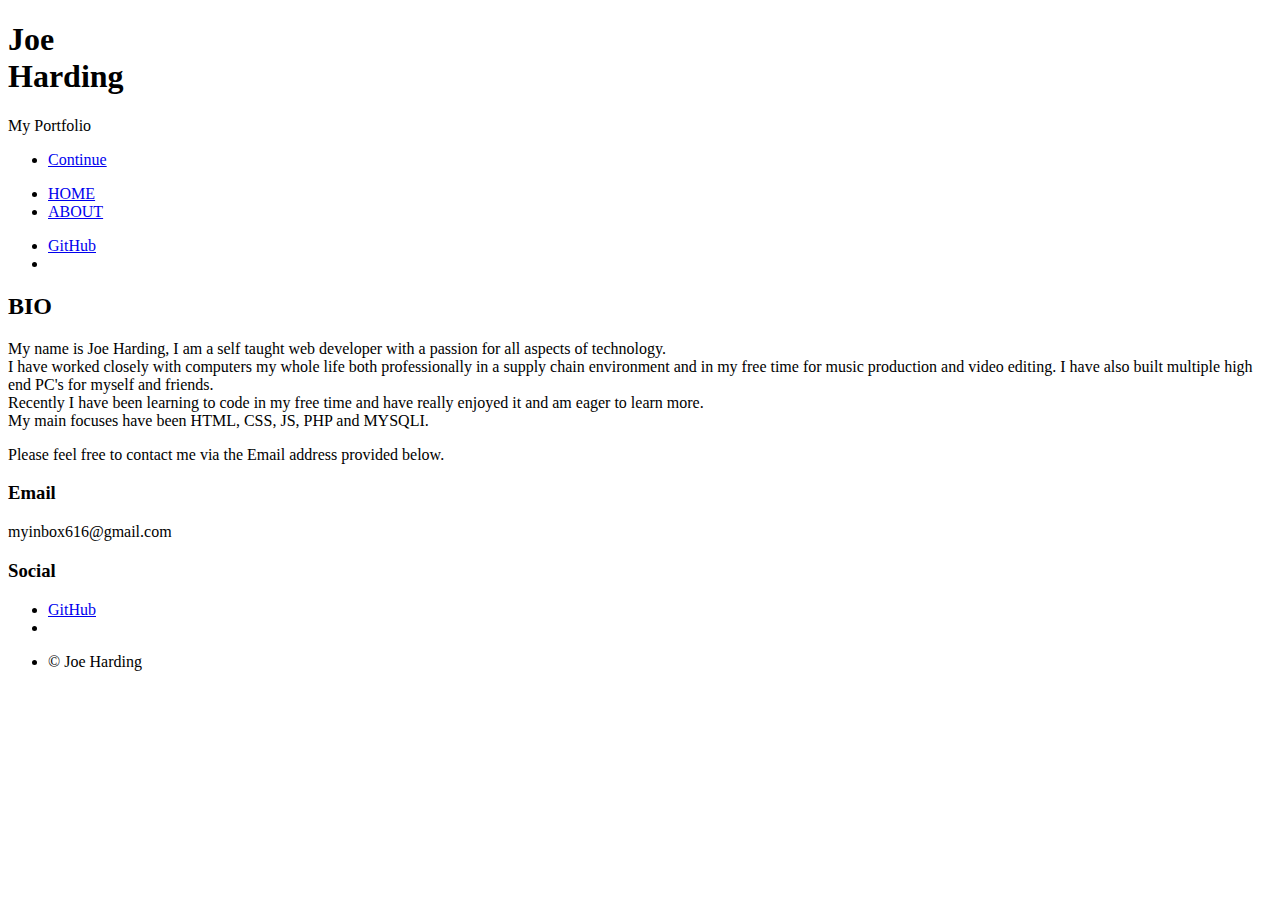
==== about.html @ 65d8a689 "free code camp icons added to all pages" ====
<!DOCTYPE HTML>

<html>
	<head>
		<title>About</title>
		<meta charset="utf-8" />
		<meta name="viewport" content="width=device-width, initial-scale=1, user-scalable=no" />
		<link rel="stylesheet" href="assets/css/main.css" />
		<noscript><link rel="stylesheet" href="assets/css/noscript.css" /></noscript>
	</head>
	<body class="is-preload">

		<!-- Wrapper -->
			<div id="wrapper" class="fade-in">

				<!-- Intro -->
					<div id="intro">
						<h1>Joe<br />
						Harding</h1>
						<p> My Portfolio
						<ul class="actions">
							<li><a href="#header" class="button icon sA free, fully responsive HTML5 + CSS3 site template designed byolid solo fa-arrow-down scrolly">Continue</a></li>
						</ul>
					</div>

				<!-- Header -->
					<header id="header">
						<a href="index.html">
					</header>

				<!-- Nav -->
					<nav id="nav">
						<ul class="links">
							<li class="active"><a href="index.html">HOME</a></li>
							<li class="active"><a href="about.html">ABOUT</a></li>
						</ul>
						<ul class="icons">
							
							<li><a href="https://github.com/JoeHarding" class="icon brands fa-github"><span class="label">GitHub</span></a></li>
							<li><a href="https://www.freecodecamp.org/joeharding" class="fab fa-free-code-camp"><span class="label"></span></a></li>
						</ul>
					</nav>

				<!-- Main -->
					<div id="main">

						<!-- Featured Post -->
							<article class="post featured">
								<header class="major">
									<h2>BIO</h2>
									<p> My name is Joe Harding, I am a self taught web developer with a passion for all aspects of technology. <br>
										I have worked closely with computers my whole life both professionally in a supply chain environment and in my free time for music production and video editing. I have also built multiple high end PC's for myself and friends. <br>
										Recently I have been learning to code in my free time and have really enjoyed it and am eager to learn more. <br>
										My main focuses have been HTML, CSS, JS, PHP and MYSQLI. <br>
										
										<p> Please feel free to contact me via the Email address provided below.</p>
									</p>
								</header>
                                
							</article>


						<!-- Footer -->
							

					</div>

				<!-- Footer -->
					<footer id="footer">
						
						<section class="split contact">
							<section class="alt">
								<h3>Email</h3>
								<p>myinbox616@gmail.com</p>
							</section>
							<section>
								<h3>Social</h3>
								<ul class="icons alt">
									<li><a href="https://github.com/JoeHarding" class="icon brands alt fa-github"><span class="label">GitHub</span></a></li>
									<li><a href="https://www.freecodecamp.org/joeharding" class="fab fa-free-code-camp"><span class="label"></span></a></li>
								</ul>
							</section>
						</section>
					</footer>

				<!-- Copyright -->
					<div id="copyright">
						<ul><li>&copy; Joe Harding</li></ul>
					</div>

			</div>

		<!-- Scripts -->
			<script src="assets/js/jquery.min.js"></script>
			<script src="assets/js/jquery.scrollex.min.js"></script>
			<script src="assets/js/jquery.scrolly.min.js"></script>
			<script src="assets/js/browser.min.js"></script>
			<script src="assets/js/breakpoints.min.js"></script>
			<script src="assets/js/util.js"></script>
			<script src="assets/js/main.js"></script>

	</body>
</html>
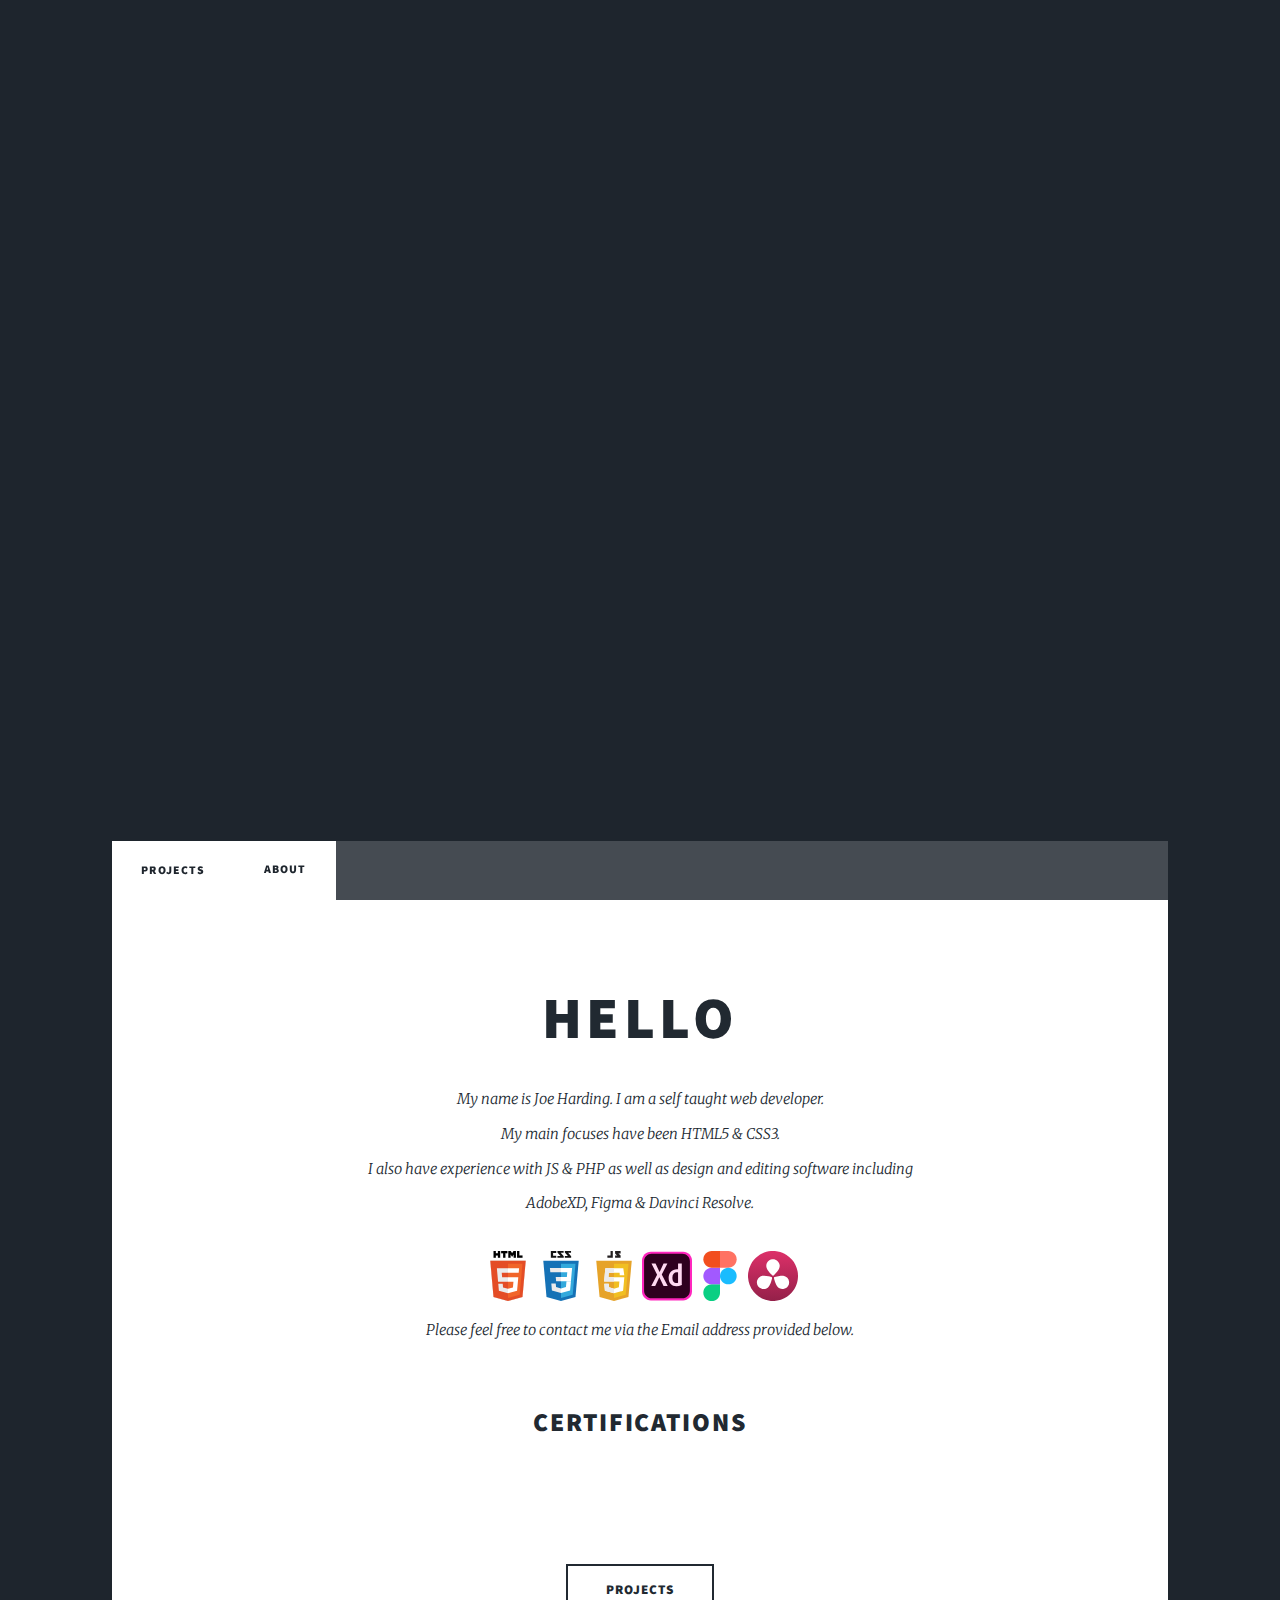
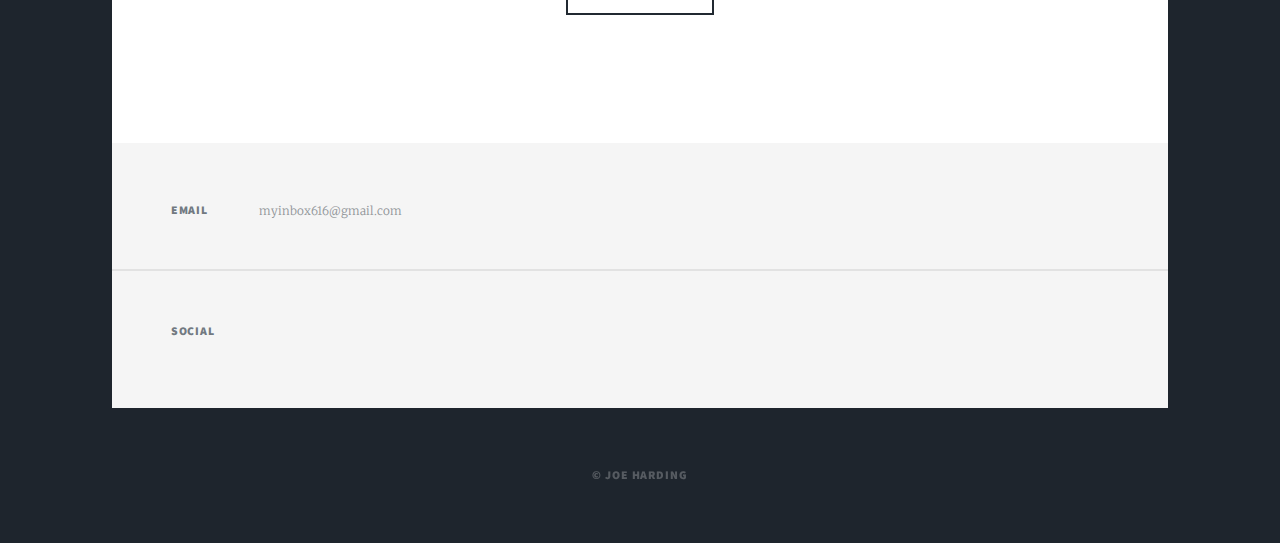
==== commit 98890d5e: "Add files via upload" ====
--- a/about.html
+++ b/about.html
@@ -31,13 +31,15 @@
 				<!-- Nav -->
 					<nav id="nav">
 						<ul class="links">
-							<li class="active"><a href="index.html">HOME</a></li>
+							<li class="active"><a href="index.html">PROJECTS</a></li>
 							<li class="active"><a href="about.html">ABOUT</a></li>
 						</ul>
 						<ul class="icons">
 							
-							<li><a href="https://github.com/JoeHarding" class="icon brands fa-github"><span class="label">GitHub</span></a></li>
-							<li><a href="https://www.freecodecamp.org/joeharding" class="fab fa-free-code-camp"><span class="label"></span></a></li>
+							<li><a href="https://github.com/JoeHarding" class="fab fa-github fa-lg"><span class="label"></span></a></li>
+							<li><a href="https://www.freecodecamp.org/joeharding" class="fab fa-free-code-camp fa-lg"><span class="label"></span></a></li>
+							<li><a href="https://codepen.io/JoeHarding" class="fab fa-codepen fa-lg"><span class="label"></span></a></li>
+							<li><a href="https://www.linkedin.com/in/jwharding" class="fab fa-linkedin-in"><span class="label"></span></a></li>
 						</ul>
 					</nav>
 
@@ -47,16 +49,25 @@
 						<!-- Featured Post -->
 							<article class="post featured">
 								<header class="major">
-									<h2>BIO</h2>
-									<p> My name is Joe Harding, I am a self taught web developer with a passion for all aspects of technology. <br>
-										I have worked closely with computers my whole life both professionally in a supply chain environment and in my free time for music production and video editing. I have also built multiple high end PC's for myself and friends. <br>
-										Recently I have been learning to code in my free time and have really enjoyed it and am eager to learn more. <br>
-										My main focuses have been HTML, CSS, JS, PHP and MYSQLI. <br>
-										
+									<h2>Hello</h2>
+									    <p>My name is Joe Harding. I am a self taught web developer. <br>
+											My main focuses have been HTML5 & CSS3. <br> I also have experience with JS & PHP as well as design and editing software including <br> AdobeXD, Figma & Davinci Resolve. 
+											<div class="icons2">
+												<img src="images/html5.svg" alt="" height="50px" width=50px>
+												<img src="images/css3.svg" alt="" height="50px" width=50px>
+												<img src="images/javascript-4.svg" alt="" height="50px" width=50px>
+												<img src="images/Adobe_XD_CC_icon.svg" alt="" height="50px" width=50px>
+												<img src="images/figma-1.svg" alt="" height="50px" width=50px>
+												<img src="images/davinci-resolve-12.svg" alt="" height="50px" width=50px>
+											</div>
 										<p> Please feel free to contact me via the Email address provided below.</p>
-									</p>
+									    </p>
 								</header>
-                                
+								<h2 class="certifications">Certifications</h2>
+								<a class="image fit"><img src="images/FreeCodeCamp Responsive Web Design Certification.JPG" alt="" /></a>
+								<ul class="actions special">
+									<li><a href="index.html" class="button large" id="aboutbutton">PROJECTS</a></li>
+								</ul>
 							</article>
 
 
@@ -76,8 +87,10 @@
 							<section>
 								<h3>Social</h3>
 								<ul class="icons alt">
-									<li><a href="https://github.com/JoeHarding" class="icon brands alt fa-github"><span class="label">GitHub</span></a></li>
-									<li><a href="https://www.freecodecamp.org/joeharding" class="fab fa-free-code-camp"><span class="label"></span></a></li>
+									<li><a href="https://github.com/JoeHarding" class="fab fa-github fa-lg"><span class="label"></span></a></li>
+									<li><a href="https://www.freecodecamp.org/joeharding" class="fab fa-free-code-camp fa-lg"><span class="label"></span></a></li>
+									<li><a href="https://codepen.io/JoeHarding" class="fab fa-codepen fa-lg"><span class="label"></span></a></li>
+									<li><a href="https://www.linkedin.com/in/jwharding" class="fab fa-linkedin-in"><span class="label"></span></a></li>
 								</ul>
 							</section>
 						</section>
@@ -100,4 +113,6 @@
 			<script src="assets/js/main.js"></script>
 
 	</body>
-</html>+</html>
+
+
--- a/assets/css/main.css
+++ b/assets/css/main.css
@@ -0,0 +1,4705 @@
+@import url(fontawesome-all.min.css);
+@import url("https://fonts.googleapis.com/css?family=Merriweather:300,700,300italic,700italic|Source+Sans+Pro:900");
+
+
+
+html, body, div, span, applet, object,
+iframe, h1, h2, h3, h4, h5, h6, p, blockquote,
+pre, a, abbr, acronym, address, big, cite,
+code, del, dfn, em, img, ins, kbd, q, s, samp,
+small, strike, strong, sub, sup, tt, var, b,
+u, i, center, dl, dt, dd, ol, ul, li, fieldset,
+form, label, legend, table, caption, tbody,
+tfoot, thead, tr, th, td, article, aside,
+canvas, details, embed, figure, figcaption,
+footer, header, hgroup, menu, nav, output, ruby,
+section, summary, time, mark, audio, video {
+	margin: 0;
+	padding: 0;
+	border: 0;
+	font-size: 100%;
+	font: inherit;
+	vertical-align: baseline;}
+
+article, aside, details, figcaption, figure,
+footer, header, hgroup, menu, nav, section {
+	display: block;}
+
+body {
+	line-height: 1;
+}
+
+ol, ul {
+	list-style: none;
+}
+
+blockquote, q {
+	quotes: none;
+}
+
+	blockquote:before, blockquote:after, q:before, q:after {
+		content: '';
+		content: none;
+	}
+
+table {
+	border-collapse: collapse;
+	border-spacing: 0;
+}
+
+body {
+	-webkit-text-size-adjust: none;
+	
+}
+
+mark {
+	background-color: transparent;
+	color: inherit;
+}
+
+input::-moz-focus-inner {
+	border: 0;
+	padding: 0;
+}
+
+input, select, textarea {
+	-moz-appearance: none;
+	-webkit-appearance: none;
+	-ms-appearance: none;
+	appearance: none;
+}
+video {
+
+	position: relative;
+	width: 100%;
+	height: auto;
+}
+
+.certifications{
+	margin-top: 50px;
+}
+
+#aboutbutton{
+  margin-top: 50px;
+  margin-bottom: 40px;
+} 
+
+
+/* Basic */
+
+	@-ms-viewport {
+		width: device-width;
+	}
+
+	body {
+		-ms-overflow-style: scrollbar;
+	}
+
+	@media screen and (max-width: 480px) {
+
+		html, body {
+			min-width: 320px;
+		}
+
+	}
+
+	html {
+		box-sizing: border-box;
+	}
+
+	*, *:before, *:after {
+		box-sizing: inherit;
+	}
+
+	body {
+		background-color: #1e252d;
+	}
+
+		body.is-preload *, body.is-preload *:before, body.is-preload *:after {
+			-moz-animation: none !important;
+			-webkit-animation: none !important;
+			-ms-animation: none !important;
+			animation: none !important;
+			-moz-transition: none !important;
+			-webkit-transition: none !important;
+			-ms-transition: none !important;
+			transition: none !important;
+		}
+
+/* Type */
+
+	html {
+		font-size: 16pt;
+	}
+
+		@media screen and (max-width: 1680px) {
+
+			html {
+				font-size: 12pt;
+			}
+
+		}
+
+		@media screen and (max-width: 1280px) {
+
+			html {
+				font-size: 11pt;
+			}
+
+		}
+
+		@media screen and (max-width: 360px) {
+
+			html {
+				font-size: 10pt;
+			}
+
+		}
+
+	body {
+		color: #212931;
+	}
+
+	body, input, select, textarea {
+		font-family: "Merriweather", Georgia, serif;
+		font-weight: 300;
+		font-size: 1rem;
+		line-height: 2.375;
+	}
+
+	a {
+		-moz-transition: color 0.2s ease-in-out, background-color 0.2s ease-in-out, border-color 0.2s ease-in-out, box-shadow 0.2s ease-in-out;
+		-webkit-transition: color 0.2s ease-in-out, background-color 0.2s ease-in-out, border-color 0.2s ease-in-out, box-shadow 0.2s ease-in-out;
+		-ms-transition: color 0.2s ease-in-out, background-color 0.2s ease-in-out, border-color 0.2s ease-in-out, box-shadow 0.2s ease-in-out;
+		transition: color 0.2s ease-in-out, background-color 0.2s ease-in-out, border-color 0.2s ease-in-out, box-shadow 0.2s ease-in-out;
+		border-bottom: dotted 1px;
+		text-decoration: none;
+	}
+
+		a:hover {
+			border-bottom-color: transparent;
+		}
+
+	strong, b {
+		font-weight: 600;
+	}
+
+	em, i {
+		font-style: italic;
+	}
+
+	p {
+		text-align: justify;
+		margin: 0 0 2rem 0;
+	}
+
+	h1, h2, h3, h4, h5, h6 {
+		font-family: "Source Sans Pro", Helvetica, sans-serif;
+		font-weight: 900;
+		line-height: 1.5;
+		letter-spacing: 0.075em;
+		text-transform: uppercase;
+		margin: 0 0 1rem 0;
+	}
+
+		h1 a, h2 a, h3 a, h4 a, h5 a, h6 a {
+			border-bottom: 0;
+			color: inherit;
+			text-decoration: none;
+		}
+
+	h1 {
+		font-size: 4rem;
+		line-height: 1.1;
+		margin: 0 0 2rem 0;
+	}
+
+	h2 {
+		font-size: 1.75rem;
+		line-height: 1.3;
+		margin: 0 0 1.5rem 0;
+	}
+
+	h3 {
+		font-size: 1.25rem;
+		margin: 0 0 1.5rem 0;
+	}
+
+	h4 {
+		font-size: 1rem;
+	}
+
+	h5 {
+		font-size: 0.9rem;
+	}
+
+	h6 {
+		font-size: 0.8rem;
+	}
+
+	sub {
+		font-size: 0.8rem;
+		position: relative;
+		top: 0.5rem;
+	}
+
+	sup {
+		font-size: 0.8rem;
+		position: relative;
+		top: -0.5rem;
+	}
+
+	blockquote {
+		border-left: solid 4px;
+		font-style: italic;
+		margin: 0 0 2rem 0;
+		padding: 0.5rem 0 0.5rem 2rem;
+	}
+
+
+	code {
+		border: solid 2px;
+		font-family: "Courier New", monospace;
+		font-size: 0.9rem;
+		margin: 0 0.25rem;
+		padding: 0.25rem 0.65rem;
+	}
+
+	pre {
+		-webkit-overflow-scrolling: touch;
+		font-family: "Courier New", monospace;
+		font-size: 0.9rem;
+		margin: 0 0 2rem 0;
+	}
+
+		pre code {
+			display: block;
+			line-height: 1.75;
+			padding: 1rem 1.5rem;
+			overflow-x: auto;
+		}
+
+	hr {
+		border: 0;
+		border-bottom: solid 2px;
+		margin: 3rem 0;
+	}
+
+		hr.major {
+			margin: 5rem 0;
+		}
+
+	.align-left {
+		text-align: left;
+	}
+
+	.align-center {
+		text-align: center;
+	}
+
+	.align-right {
+		text-align: right;
+	}
+
+	input, select, textarea {
+		color: #212931;
+	}
+
+	a {
+		color: #212931;
+		border-bottom-color: rgba(33, 41, 49, 0.5);
+	}
+
+		a:hover {
+			border-bottom-color: transparent;
+			color: #18bfef !important;
+		}
+
+	strong, b {
+		color: #212931;
+	}
+
+	h1, h2, h3, h4, h5, h6 {
+		color: #212931;
+	}
+
+
+
+	blockquote {
+		border-left-color: #eeeeee;
+	}
+
+	code {
+		background: rgba(220, 220, 220, 0.25);
+		border-color: #eeeeee;
+	}
+
+	hr {
+		border-bottom-color: #eeeeee;
+	}
+
+/* Row */
+
+	.row {
+		display: flex;
+		flex-wrap: wrap;
+		box-sizing: border-box;
+		align-items: stretch;
+	}
+
+		.row > * {
+			box-sizing: border-box;
+		}
+
+		.row.gtr-uniform > * > :last-child {
+			margin-bottom: 0;
+		}
+
+		.row.aln-left {
+			justify-content: flex-start;
+		}
+
+		.row.aln-center {
+			justify-content: center;
+		}
+
+		.row.aln-right {
+			justify-content: flex-end;
+		}
+
+		.row.aln-top {
+			align-items: flex-start;
+		}
+
+		.row.aln-middle {
+			align-items: center;
+		}
+
+		.row.aln-bottom {
+			align-items: flex-end;
+		}
+
+		.row > .imp {
+			order: -1;
+		}
+
+		.row > .col-1 {
+			width: 8.33333%;
+		}
+
+		.row > .off-1 {
+			margin-left: 8.33333%;
+		}
+
+		.row > .col-2 {
+			width: 16.66667%;
+		}
+
+		.row > .off-2 {
+			margin-left: 16.66667%;
+		}
+
+		.row > .col-3 {
+			width: 25%;
+		}
+
+		.row > .off-3 {
+			margin-left: 25%;
+		}
+
+		.row > .col-4 {
+			width: 33.33333%;
+		}
+
+		.row > .off-4 {
+			margin-left: 33.33333%;
+		}
+
+		.row > .col-5 {
+			width: 41.66667%;
+		}
+
+		.row > .off-5 {
+			margin-left: 41.66667%;
+		}
+
+		.row > .col-6 {
+			width: 50%;
+		}
+
+		.row > .off-6 {
+			margin-left: 50%;
+		}
+
+		.row > .col-7 {
+			width: 58.33333%;
+		}
+
+		.row > .off-7 {
+			margin-left: 58.33333%;
+		}
+
+		.row > .col-8 {
+			width: 66.66667%;
+		}
+
+		.row > .off-8 {
+			margin-left: 66.66667%;
+		}
+
+		.row > .col-9 {
+			width: 75%;
+		}
+
+		.row > .off-9 {
+			margin-left: 75%;
+		}
+
+		.row > .col-10 {
+			width: 83.33333%;
+		}
+
+		.row > .off-10 {
+			margin-left: 83.33333%;
+		}
+
+		.row > .col-11 {
+			width: 91.66667%;
+		}
+
+		.row > .off-11 {
+			margin-left: 91.66667%;
+		}
+
+		.row > .col-12 {
+			width: 100%;
+		}
+
+		.row > .off-12 {
+			margin-left: 100%;
+		}
+
+		.row.gtr-0 {
+			margin-top: 0;
+			margin-left: 0rem;
+		}
+
+			.row.gtr-0 > * {
+				padding: 0 0 0 0rem;
+			}
+
+			.row.gtr-0.gtr-uniform {
+				margin-top: 0rem;
+			}
+
+				.row.gtr-0.gtr-uniform > * {
+					padding-top: 0rem;
+				}
+
+		.row.gtr-25 {
+			margin-top: 0;
+			margin-left: -0.375rem;
+		}
+
+			.row.gtr-25 > * {
+				padding: 0 0 0 0.375rem;
+			}
+
+			.row.gtr-25.gtr-uniform {
+				margin-top: -0.375rem;
+			}
+
+				.row.gtr-25.gtr-uniform > * {
+					padding-top: 0.375rem;
+				}
+
+		.row.gtr-50 {
+			margin-top: 0;
+			margin-left: -0.75rem;
+		}
+
+			.row.gtr-50 > * {
+				padding: 0 0 0 0.75rem;
+			}
+
+			.row.gtr-50.gtr-uniform {
+				margin-top: -0.75rem;
+			}
+
+				.row.gtr-50.gtr-uniform > * {
+					padding-top: 0.75rem;
+				}
+
+		.row {
+			margin-top: 0;
+			margin-left: -1.5rem;
+		}
+
+			.row > * {
+				padding: 0 0 0 1.5rem;
+			}
+
+			.row.gtr-uniform {
+				margin-top: -1.5rem;
+			}
+
+				.row.gtr-uniform > * {
+					padding-top: 1.5rem;
+				}
+
+		.row.gtr-150 {
+			margin-top: 0;
+			margin-left: -2.25rem;
+		}
+
+			.row.gtr-150 > * {
+				padding: 0 0 0 2.25rem;
+			}
+
+			.row.gtr-150.gtr-uniform {
+				margin-top: -2.25rem;
+			}
+
+				.row.gtr-150.gtr-uniform > * {
+					padding-top: 2.25rem;
+				}
+
+		.row.gtr-200 {
+			margin-top: 0;
+			margin-left: -3rem;
+		}
+
+			.row.gtr-200 > * {
+				padding: 0 0 0 3rem;
+			}
+
+			.row.gtr-200.gtr-uniform {
+				margin-top: -3rem;
+			}
+
+				.row.gtr-200.gtr-uniform > * {
+					padding-top: 3rem;
+				}
+
+		@media screen and (max-width: 1680px) {
+
+			.row {
+				display: flex;
+				flex-wrap: wrap;
+				box-sizing: border-box;
+				align-items: stretch;
+			}
+
+				.row > * {
+					box-sizing: border-box;
+				}
+
+				.row.gtr-uniform > * > :last-child {
+					margin-bottom: 0;
+				}
+
+				.row.aln-left {
+					justify-content: flex-start;
+				}
+
+				.row.aln-center {
+					justify-content: center;
+				}
+
+				.row.aln-right {
+					justify-content: flex-end;
+				}
+
+				.row.aln-top {
+					align-items: flex-start;
+				}
+
+				.row.aln-middle {
+					align-items: center;
+				}
+
+				.row.aln-bottom {
+					align-items: flex-end;
+				}
+
+				.row > .imp-xlarge {
+					order: -1;
+				}
+
+				.row > .col-1-xlarge {
+					width: 8.33333%;
+				}
+
+				.row > .off-1-xlarge {
+					margin-left: 8.33333%;
+				}
+
+				.row > .col-2-xlarge {
+					width: 16.66667%;
+				}
+
+				.row > .off-2-xlarge {
+					margin-left: 16.66667%;
+				}
+
+				.row > .col-3-xlarge {
+					width: 25%;
+				}
+
+				.row > .off-3-xlarge {
+					margin-left: 25%;
+				}
+
+				.row > .col-4-xlarge {
+					width: 33.33333%;
+				}
+
+				.row > .off-4-xlarge {
+					margin-left: 33.33333%;
+				}
+
+				.row > .col-5-xlarge {
+					width: 41.66667%;
+				}
+
+				.row > .off-5-xlarge {
+					margin-left: 41.66667%;
+				}
+
+				.row > .col-6-xlarge {
+					width: 50%;
+				}
+
+				.row > .off-6-xlarge {
+					margin-left: 50%;
+				}
+
+				.row > .col-7-xlarge {
+					width: 58.33333%;
+				}
+
+				.row > .off-7-xlarge {
+					margin-left: 58.33333%;
+				}
+
+				.row > .col-8-xlarge {
+					width: 66.66667%;
+				}
+
+				.row > .off-8-xlarge {
+					margin-left: 66.66667%;
+				}
+
+				.row > .col-9-xlarge {
+					width: 75%;
+				}
+
+				.row > .off-9-xlarge {
+					margin-left: 75%;
+				}
+
+				.row > .col-10-xlarge {
+					width: 83.33333%;
+				}
+
+				.row > .off-10-xlarge {
+					margin-left: 83.33333%;
+				}
+
+				.row > .col-11-xlarge {
+					width: 91.66667%;
+				}
+
+				.row > .off-11-xlarge {
+					margin-left: 91.66667%;
+				}
+
+				.row > .col-12-xlarge {
+					width: 100%;
+				}
+
+				.row > .off-12-xlarge {
+					margin-left: 100%;
+				}
+
+				.row.gtr-0 {
+					margin-top: 0;
+					margin-left: 0rem;
+				}
+
+					.row.gtr-0 > * {
+						padding: 0 0 0 0rem;
+					}
+
+					.row.gtr-0.gtr-uniform {
+						margin-top: 0rem;
+					}
+
+						.row.gtr-0.gtr-uniform > * {
+							padding-top: 0rem;
+						}
+
+				.row.gtr-25 {
+					margin-top: 0;
+					margin-left: -0.375rem;
+				}
+
+					.row.gtr-25 > * {
+						padding: 0 0 0 0.375rem;
+					}
+
+					.row.gtr-25.gtr-uniform {
+						margin-top: -0.375rem;
+					}
+
+						.row.gtr-25.gtr-uniform > * {
+							padding-top: 0.375rem;
+						}
+
+				.row.gtr-50 {
+					margin-top: 0;
+					margin-left: -0.75rem;
+				}
+
+					.row.gtr-50 > * {
+						padding: 0 0 0 0.75rem;
+					}
+
+					.row.gtr-50.gtr-uniform {
+						margin-top: -0.75rem;
+					}
+
+						.row.gtr-50.gtr-uniform > * {
+							padding-top: 0.75rem;
+						}
+
+				.row {
+					margin-top: 0;
+					margin-left: -1.5rem;
+				}
+
+					.row > * {
+						padding: 0 0 0 1.5rem;
+					}
+
+					.row.gtr-uniform {
+						margin-top: -1.5rem;
+					}
+
+						.row.gtr-uniform > * {
+							padding-top: 1.5rem;
+						}
+
+				.row.gtr-150 {
+					margin-top: 0;
+					margin-left: -2.25rem;
+				}
+
+					.row.gtr-150 > * {
+						padding: 0 0 0 2.25rem;
+					}
+
+					.row.gtr-150.gtr-uniform {
+						margin-top: -2.25rem;
+					}
+
+						.row.gtr-150.gtr-uniform > * {
+							padding-top: 2.25rem;
+						}
+
+				.row.gtr-200 {
+					margin-top: 0;
+					margin-left: -3rem;
+				}
+
+					.row.gtr-200 > * {
+						padding: 0 0 0 3rem;
+					}
+
+					.row.gtr-200.gtr-uniform {
+						margin-top: -3rem;
+					}
+
+						.row.gtr-200.gtr-uniform > * {
+							padding-top: 3rem;
+						}
+
+		}
+
+		@media screen and (max-width: 1280px) {
+
+			.row {
+				display: flex;
+				flex-wrap: wrap;
+				box-sizing: border-box;
+				align-items: stretch;
+			}
+
+				.row > * {
+					box-sizing: border-box;
+				}
+
+				.row.gtr-uniform > * > :last-child {
+					margin-bottom: 0;
+				}
+
+				.row.aln-left {
+					justify-content: flex-start;
+				}
+
+				.row.aln-center {
+					justify-content: center;
+				}
+
+				.row.aln-right {
+					justify-content: flex-end;
+				}
+
+				.row.aln-top {
+					align-items: flex-start;
+				}
+
+				.row.aln-middle {
+					align-items: center;
+				}
+
+				.row.aln-bottom {
+					align-items: flex-end;
+				}
+
+				.row > .imp-large {
+					order: -1;
+				}
+
+				.row > .col-1-large {
+					width: 8.33333%;
+				}
+
+				.row > .off-1-large {
+					margin-left: 8.33333%;
+				}
+
+				.row > .col-2-large {
+					width: 16.66667%;
+				}
+
+				.row > .off-2-large {
+					margin-left: 16.66667%;
+				}
+
+				.row > .col-3-large {
+					width: 25%;
+				}
+
+				.row > .off-3-large {
+					margin-left: 25%;
+				}
+
+				.row > .col-4-large {
+					width: 33.33333%;
+				}
+
+				.row > .off-4-large {
+					margin-left: 33.33333%;
+				}
+
+				.row > .col-5-large {
+					width: 41.66667%;
+				}
+
+				.row > .off-5-large {
+					margin-left: 41.66667%;
+				}
+
+				.row > .col-6-large {
+					width: 50%;
+				}
+
+				.row > .off-6-large {
+					margin-left: 50%;
+				}
+
+				.row > .col-7-large {
+					width: 58.33333%;
+				}
+
+				.row > .off-7-large {
+					margin-left: 58.33333%;
+				}
+
+				.row > .col-8-large {
+					width: 66.66667%;
+				}
+
+				.row > .off-8-large {
+					margin-left: 66.66667%;
+				}
+
+				.row > .col-9-large {
+					width: 75%;
+				}
+
+				.row > .off-9-large {
+					margin-left: 75%;
+				}
+
+				.row > .col-10-large {
+					width: 83.33333%;
+				}
+
+				.row > .off-10-large {
+					margin-left: 83.33333%;
+				}
+
+				.row > .col-11-large {
+					width: 91.66667%;
+				}
+
+				.row > .off-11-large {
+					margin-left: 91.66667%;
+				}
+
+				.row > .col-12-large {
+					width: 100%;
+				}
+
+				.row > .off-12-large {
+					margin-left: 100%;
+				}
+
+				.row.gtr-0 {
+					margin-top: 0;
+					margin-left: 0rem;
+				}
+
+					.row.gtr-0 > * {
+						padding: 0 0 0 0rem;
+					}
+
+					.row.gtr-0.gtr-uniform {
+						margin-top: 0rem;
+					}
+
+						.row.gtr-0.gtr-uniform > * {
+							padding-top: 0rem;
+						}
+
+				.row.gtr-25 {
+					margin-top: 0;
+					margin-left: -0.375rem;
+				}
+
+					.row.gtr-25 > * {
+						padding: 0 0 0 0.375rem;
+					}
+
+					.row.gtr-25.gtr-uniform {
+						margin-top: -0.375rem;
+					}
+
+						.row.gtr-25.gtr-uniform > * {
+							padding-top: 0.375rem;
+						}
+
+				.row.gtr-50 {
+					margin-top: 0;
+					margin-left: -0.75rem;
+				}
+
+					.row.gtr-50 > * {
+						padding: 0 0 0 0.75rem;
+					}
+
+					.row.gtr-50.gtr-uniform {
+						margin-top: -0.75rem;
+					}
+
+						.row.gtr-50.gtr-uniform > * {
+							padding-top: 0.75rem;
+						}
+
+				.row {
+					margin-top: 0;
+					margin-left: -1.5rem;
+				}
+
+					.row > * {
+						padding: 0 0 0 1.5rem;
+					}
+
+					.row.gtr-uniform {
+						margin-top: -1.5rem;
+					}
+
+						.row.gtr-uniform > * {
+							padding-top: 1.5rem;
+						}
+
+				.row.gtr-150 {
+					margin-top: 0;
+					margin-left: -2.25rem;
+				}
+
+					.row.gtr-150 > * {
+						padding: 0 0 0 2.25rem;
+					}
+
+					.row.gtr-150.gtr-uniform {
+						margin-top: -2.25rem;
+					}
+
+						.row.gtr-150.gtr-uniform > * {
+							padding-top: 2.25rem;
+						}
+
+				.row.gtr-200 {
+					margin-top: 0;
+					margin-left: -3rem;
+				}
+
+					.row.gtr-200 > * {
+						padding: 0 0 0 3rem;
+					}
+
+					.row.gtr-200.gtr-uniform {
+						margin-top: -3rem;
+					}
+
+						.row.gtr-200.gtr-uniform > * {
+							padding-top: 3rem;
+						}
+
+		}
+
+		@media screen and (max-width: 980px) {
+
+			.row {
+				display: flex;
+				flex-wrap: wrap;
+				box-sizing: border-box;
+				align-items: stretch;
+			}
+
+				.row > * {
+					box-sizing: border-box;
+				}
+
+				.row.gtr-uniform > * > :last-child {
+					margin-bottom: 0;
+				}
+
+				.row.aln-left {
+					justify-content: flex-start;
+				}
+
+				.row.aln-center {
+					justify-content: center;
+				}
+
+				.row.aln-right {
+					justify-content: flex-end;
+				}
+
+				.row.aln-top {
+					align-items: flex-start;
+				}
+
+				.row.aln-middle {
+					align-items: center;
+				}
+
+				.row.aln-bottom {
+					align-items: flex-end;
+				}
+
+				.row > .imp-medium {
+					order: -1;
+				}
+
+				.row > .col-1-medium {
+					width: 8.33333%;
+				}
+
+				.row > .off-1-medium {
+					margin-left: 8.33333%;
+				}
+
+				.row > .col-2-medium {
+					width: 16.66667%;
+				}
+
+				.row > .off-2-medium {
+					margin-left: 16.66667%;
+				}
+
+				.row > .col-3-medium {
+					width: 25%;
+				}
+
+				.row > .off-3-medium {
+					margin-left: 25%;
+				}
+
+				.row > .col-4-medium {
+					width: 33.33333%;
+				}
+
+				.row > .off-4-medium {
+					margin-left: 33.33333%;
+				}
+
+				.row > .col-5-medium {
+					width: 41.66667%;
+				}
+
+				.row > .off-5-medium {
+					margin-left: 41.66667%;
+				}
+
+				.row > .col-6-medium {
+					width: 50%;
+				}
+
+				.row > .off-6-medium {
+					margin-left: 50%;
+				}
+
+				.row > .col-7-medium {
+					width: 58.33333%;
+				}
+
+				.row > .off-7-medium {
+					margin-left: 58.33333%;
+				}
+
+				.row > .col-8-medium {
+					width: 66.66667%;
+				}
+
+				.row > .off-8-medium {
+					margin-left: 66.66667%;
+				}
+
+				.row > .col-9-medium {
+					width: 75%;
+				}
+
+				.row > .off-9-medium {
+					margin-left: 75%;
+				}
+
+				.row > .col-10-medium {
+					width: 83.33333%;
+				}
+
+				.row > .off-10-medium {
+					margin-left: 83.33333%;
+				}
+
+				.row > .col-11-medium {
+					width: 91.66667%;
+				}
+
+				.row > .off-11-medium {
+					margin-left: 91.66667%;
+				}
+
+				.row > .col-12-medium {
+					width: 100%;
+				}
+
+				.row > .off-12-medium {
+					margin-left: 100%;
+				}
+
+				.row.gtr-0 {
+					margin-top: 0;
+					margin-left: 0rem;
+				}
+
+					.row.gtr-0 > * {
+						padding: 0 0 0 0rem;
+					}
+
+					.row.gtr-0.gtr-uniform {
+						margin-top: 0rem;
+					}
+
+						.row.gtr-0.gtr-uniform > * {
+							padding-top: 0rem;
+						}
+
+				.row.gtr-25 {
+					margin-top: 0;
+					margin-left: -0.375rem;
+				}
+
+					.row.gtr-25 > * {
+						padding: 0 0 0 0.375rem;
+					}
+
+					.row.gtr-25.gtr-uniform {
+						margin-top: -0.375rem;
+					}
+
+						.row.gtr-25.gtr-uniform > * {
+							padding-top: 0.375rem;
+						}
+
+				.row.gtr-50 {
+					margin-top: 0;
+					margin-left: -0.75rem;
+				}
+
+					.row.gtr-50 > * {
+						padding: 0 0 0 0.75rem;
+					}
+
+					.row.gtr-50.gtr-uniform {
+						margin-top: -0.75rem;
+					}
+
+						.row.gtr-50.gtr-uniform > * {
+							padding-top: 0.75rem;
+						}
+
+				.row {
+					margin-top: 0;
+					margin-left: -1.5rem;
+				}
+
+					.row > * {
+						padding: 0 0 0 1.5rem;
+					}
+
+					.row.gtr-uniform {
+						margin-top: -1.5rem;
+					}
+
+						.row.gtr-uniform > * {
+							padding-top: 1.5rem;
+						}
+
+				.row.gtr-150 {
+					margin-top: 0;
+					margin-left: -2.25rem;
+				}
+
+					.row.gtr-150 > * {
+						padding: 0 0 0 2.25rem;
+					}
+
+					.row.gtr-150.gtr-uniform {
+						margin-top: -2.25rem;
+					}
+
+						.row.gtr-150.gtr-uniform > * {
+							padding-top: 2.25rem;
+						}
+
+				.row.gtr-200 {
+					margin-top: 0;
+					margin-left: -3rem;
+				}
+
+					.row.gtr-200 > * {
+						padding: 0 0 0 3rem;
+					}
+
+					.row.gtr-200.gtr-uniform {
+						margin-top: -3rem;
+					}
+
+						.row.gtr-200.gtr-uniform > * {
+							padding-top: 3rem;
+						}
+
+		}
+
+		@media screen and (max-width: 736px) {
+
+			.row {
+				display: flex;
+				flex-wrap: wrap;
+				box-sizing: border-box;
+				align-items: stretch;
+			}
+
+				.row > * {
+					box-sizing: border-box;
+				}
+
+				.row.gtr-uniform > * > :last-child {
+					margin-bottom: 0;
+				}
+
+				.row.aln-left {
+					justify-content: flex-start;
+				}
+
+				.row.aln-center {
+					justify-content: center;
+				}
+
+				.row.aln-right {
+					justify-content: flex-end;
+				}
+
+				.row.aln-top {
+					align-items: flex-start;
+				}
+
+				.row.aln-middle {
+					align-items: center;
+				}
+
+				.row.aln-bottom {
+					align-items: flex-end;
+				}
+
+				.row > .imp-small {
+					order: -1;
+				}
+
+				.row > .col-1-small {
+					width: 8.33333%;
+				}
+
+				.row > .off-1-small {
+					margin-left: 8.33333%;
+				}
+
+				.row > .col-2-small {
+					width: 16.66667%;
+				}
+
+				.row > .off-2-small {
+					margin-left: 16.66667%;
+				}
+
+				.row > .col-3-small {
+					width: 25%;
+				}
+
+				.row > .off-3-small {
+					margin-left: 25%;
+				}
+
+				.row > .col-4-small {
+					width: 33.33333%;
+				}
+
+				.row > .off-4-small {
+					margin-left: 33.33333%;
+				}
+
+				.row > .col-5-small {
+					width: 41.66667%;
+				}
+
+				.row > .off-5-small {
+					margin-left: 41.66667%;
+				}
+
+				.row > .col-6-small {
+					width: 50%;
+				}
+
+				.row > .off-6-small {
+					margin-left: 50%;
+				}
+
+				.row > .col-7-small {
+					width: 58.33333%;
+				}
+
+				.row > .off-7-small {
+					margin-left: 58.33333%;
+				}
+
+				.row > .col-8-small {
+					width: 66.66667%;
+				}
+
+				.row > .off-8-small {
+					margin-left: 66.66667%;
+				}
+
+				.row > .col-9-small {
+					width: 75%;
+				}
+
+				.row > .off-9-small {
+					margin-left: 75%;
+				}
+
+				.row > .col-10-small {
+					width: 83.33333%;
+				}
+
+				.row > .off-10-small {
+					margin-left: 83.33333%;
+				}
+
+				.row > .col-11-small {
+					width: 91.66667%;
+				}
+
+				.row > .off-11-small {
+					margin-left: 91.66667%;
+				}
+
+				.row > .col-12-small {
+					width: 100%;
+				}
+
+				.row > .off-12-small {
+					margin-left: 100%;
+				}
+
+				.row.gtr-0 {
+					margin-top: 0;
+					margin-left: 0rem;
+				}
+
+					.row.gtr-0 > * {
+						padding: 0 0 0 0rem;
+					}
+
+					.row.gtr-0.gtr-uniform {
+						margin-top: 0rem;
+					}
+
+						.row.gtr-0.gtr-uniform > * {
+							padding-top: 0rem;
+						}
+
+				.row.gtr-25 {
+					margin-top: 0;
+					margin-left: -0.375rem;
+				}
+
+					.row.gtr-25 > * {
+						padding: 0 0 0 0.375rem;
+					}
+
+					.row.gtr-25.gtr-uniform {
+						margin-top: -0.375rem;
+					}
+
+						.row.gtr-25.gtr-uniform > * {
+							padding-top: 0.375rem;
+						}
+
+				.row.gtr-50 {
+					margin-top: 0;
+					margin-left: -0.75rem;
+				}
+
+					.row.gtr-50 > * {
+						padding: 0 0 0 0.75rem;
+					}
+
+					.row.gtr-50.gtr-uniform {
+						margin-top: -0.75rem;
+					}
+
+						.row.gtr-50.gtr-uniform > * {
+							padding-top: 0.75rem;
+						}
+
+				.row {
+					margin-top: 0;
+					margin-left: -1.5rem;
+				}
+
+					.row > * {
+						padding: 0 0 0 1.5rem;
+					}
+
+					.row.gtr-uniform {
+						margin-top: -1.5rem;
+					}
+
+						.row.gtr-uniform > * {
+							padding-top: 1.5rem;
+						}
+
+				.row.gtr-150 {
+					margin-top: 0;
+					margin-left: -2.25rem;
+				}
+
+					.row.gtr-150 > * {
+						padding: 0 0 0 2.25rem;
+					}
+
+					.row.gtr-150.gtr-uniform {
+						margin-top: -2.25rem;
+					}
+
+						.row.gtr-150.gtr-uniform > * {
+							padding-top: 2.25rem;
+						}
+
+				.row.gtr-200 {
+					margin-top: 0;
+					margin-left: -3rem;
+				}
+
+					.row.gtr-200 > * {
+						padding: 0 0 0 3rem;
+					}
+
+					.row.gtr-200.gtr-uniform {
+						margin-top: -3rem;
+					}
+
+						.row.gtr-200.gtr-uniform > * {
+							padding-top: 3rem;
+						}
+
+		}
+
+		@media screen and (max-width: 480px) {
+
+			.row {
+				display: flex;
+				flex-wrap: wrap;
+				box-sizing: border-box;
+				align-items: stretch;
+			}
+
+				.row > * {
+					box-sizing: border-box;
+				}
+
+				.row.gtr-uniform > * > :last-child {
+					margin-bottom: 0;
+				}
+
+				.row.aln-left {
+					justify-content: flex-start;
+				}
+
+				.row.aln-center {
+					justify-content: center;
+				}
+
+				.row.aln-right {
+					justify-content: flex-end;
+				}
+
+				.row.aln-top {
+					align-items: flex-start;
+				}
+
+				.row.aln-middle {
+					align-items: center;
+				}
+
+				.row.aln-bottom {
+					align-items: flex-end;
+				}
+
+				.row > .imp-xsmall {
+					order: -1;
+				}
+
+				.row > .col-1-xsmall {
+					width: 8.33333%;
+				}
+
+				.row > .off-1-xsmall {
+					margin-left: 8.33333%;
+				}
+
+				.row > .col-2-xsmall {
+					width: 16.66667%;
+				}
+
+				.row > .off-2-xsmall {
+					margin-left: 16.66667%;
+				}
+
+				.row > .col-3-xsmall {
+					width: 25%;
+				}
+
+				.row > .off-3-xsmall {
+					margin-left: 25%;
+				}
+
+				.row > .col-4-xsmall {
+					width: 33.33333%;
+				}
+
+				.row > .off-4-xsmall {
+					margin-left: 33.33333%;
+				}
+
+				.row > .col-5-xsmall {
+					width: 41.66667%;
+				}
+
+				.row > .off-5-xsmall {
+					margin-left: 41.66667%;
+				}
+
+				.row > .col-6-xsmall {
+					width: 50%;
+				}
+
+				.row > .off-6-xsmall {
+					margin-left: 50%;
+				}
+
+				.row > .col-7-xsmall {
+					width: 58.33333%;
+				}
+
+				.row > .off-7-xsmall {
+					margin-left: 58.33333%;
+				}
+
+				.row > .col-8-xsmall {
+					width: 66.66667%;
+				}
+
+				.row > .off-8-xsmall {
+					margin-left: 66.66667%;
+				}
+
+				.row > .col-9-xsmall {
+					width: 75%;
+				}
+
+				.row > .off-9-xsmall {
+					margin-left: 75%;
+				}
+
+				.row > .col-10-xsmall {
+					width: 83.33333%;
+				}
+
+				.row > .off-10-xsmall {
+					margin-left: 83.33333%;
+				}
+
+				.row > .col-11-xsmall {
+					width: 91.66667%;
+				}
+
+				.row > .off-11-xsmall {
+					margin-left: 91.66667%;
+				}
+
+				.row > .col-12-xsmall {
+					width: 100%;
+				}
+
+				.row > .off-12-xsmall {
+					margin-left: 100%;
+				}
+
+				.row.gtr-0 {
+					margin-top: 0;
+					margin-left: 0rem;
+				}
+
+					.row.gtr-0 > * {
+						padding: 0 0 0 0rem;
+					}
+
+					.row.gtr-0.gtr-uniform {
+						margin-top: 0rem;
+					}
+
+						.row.gtr-0.gtr-uniform > * {
+							padding-top: 0rem;
+						}
+
+				.row.gtr-25 {
+					margin-top: 0;
+					margin-left: -0.375rem;
+				}
+
+					.row.gtr-25 > * {
+						padding: 0 0 0 0.375rem;
+					}
+
+					.row.gtr-25.gtr-uniform {
+						margin-top: -0.375rem;
+					}
+
+						.row.gtr-25.gtr-uniform > * {
+							padding-top: 0.375rem;
+						}
+
+				.row.gtr-50 {
+					margin-top: 0;
+					margin-left: -0.75rem;
+				}
+
+					.row.gtr-50 > * {
+						padding: 0 0 0 0.75rem;
+					}
+
+					.row.gtr-50.gtr-uniform {
+						margin-top: -0.75rem;
+					}
+
+						.row.gtr-50.gtr-uniform > * {
+							padding-top: 0.75rem;
+						}
+
+				.row {
+					margin-top: 0;
+					margin-left: -1.5rem;
+				}
+
+					.row > * {
+						padding: 0 0 0 1.5rem;
+					}
+
+					.row.gtr-uniform {
+						margin-top: -1.5rem;
+					}
+
+						.row.gtr-uniform > * {
+							padding-top: 1.5rem;
+						}
+
+				.row.gtr-150 {
+					margin-top: 0;
+					margin-left: -2.25rem;
+				}
+
+					.row.gtr-150 > * {
+						padding: 0 0 0 2.25rem;
+					}
+
+					.row.gtr-150.gtr-uniform {
+						margin-top: -2.25rem;
+					}
+
+						.row.gtr-150.gtr-uniform > * {
+							padding-top: 2.25rem;
+						}
+
+				.row.gtr-200 {
+					margin-top: 0;
+					margin-left: -3rem;
+				}
+
+					.row.gtr-200 > * {
+						padding: 0 0 0 3rem;
+					}
+
+					.row.gtr-200.gtr-uniform {
+						margin-top: -3rem;
+					}
+
+						.row.gtr-200.gtr-uniform > * {
+							padding-top: 3rem;
+						}
+
+		}
+
+		@media screen and (max-width: 360px) {
+
+			.row {
+				display: flex;
+				flex-wrap: wrap;
+				box-sizing: border-box;
+				align-items: stretch;
+			}
+
+				.row > * {
+					box-sizing: border-box;
+				}
+
+				.row.gtr-uniform > * > :last-child {
+					margin-bottom: 0;
+				}
+
+				.row.aln-left {
+					justify-content: flex-start;
+				}
+
+				.row.aln-center {
+					justify-content: center;
+				}
+
+				.row.aln-right {
+					justify-content: flex-end;
+				}
+
+				.row.aln-top {
+					align-items: flex-start;
+				}
+
+				.row.aln-middle {
+					align-items: center;
+				}
+
+				.row.aln-bottom {
+					align-items: flex-end;
+				}
+
+				.row > .imp-xxsmall {
+					order: -1;
+				}
+
+				.row > .col-1-xxsmall {
+					width: 8.33333%;
+				}
+
+				.row > .off-1-xxsmall {
+					margin-left: 8.33333%;
+				}
+
+				.row > .col-2-xxsmall {
+					width: 16.66667%;
+				}
+
+				.row > .off-2-xxsmall {
+					margin-left: 16.66667%;
+				}
+
+				.row > .col-3-xxsmall {
+					width: 25%;
+				}
+
+				.row > .off-3-xxsmall {
+					margin-left: 25%;
+				}
+
+				.row > .col-4-xxsmall {
+					width: 33.33333%;
+				}
+
+				.row > .off-4-xxsmall {
+					margin-left: 33.33333%;
+				}
+
+				.row > .col-5-xxsmall {
+					width: 41.66667%;
+				}
+
+				.row > .off-5-xxsmall {
+					margin-left: 41.66667%;
+				}
+
+				.row > .col-6-xxsmall {
+					width: 50%;
+				}
+
+				.row > .off-6-xxsmall {
+					margin-left: 50%;
+				}
+
+				.row > .col-7-xxsmall {
+					width: 58.33333%;
+				}
+
+				.row > .off-7-xxsmall {
+					margin-left: 58.33333%;
+				}
+
+				.row > .col-8-xxsmall {
+					width: 66.66667%;
+				}
+
+				.row > .off-8-xxsmall {
+					margin-left: 66.66667%;
+				}
+
+				.row > .col-9-xxsmall {
+					width: 75%;
+				}
+
+				.row > .off-9-xxsmall {
+					margin-left: 75%;
+				}
+
+				.row > .col-10-xxsmall {
+					width: 83.33333%;
+				}
+
+				.row > .off-10-xxsmall {
+					margin-left: 83.33333%;
+				}
+
+				.row > .col-11-xxsmall {
+					width: 91.66667%;
+				}
+
+				.row > .off-11-xxsmall {
+					margin-left: 91.66667%;
+				}
+
+				.row > .col-12-xxsmall {
+					width: 100%;
+				}
+
+				.row > .off-12-xxsmall {
+					margin-left: 100%;
+				}
+
+				.row.gtr-0 {
+					margin-top: 0;
+					margin-left: 0rem;
+				}
+
+					.row.gtr-0 > * {
+						padding: 0 0 0 0rem;
+					}
+
+					.row.gtr-0.gtr-uniform {
+						margin-top: 0rem;
+					}
+
+						.row.gtr-0.gtr-uniform > * {
+							padding-top: 0rem;
+						}
+
+				.row.gtr-25 {
+					margin-top: 0;
+					margin-left: -0.375rem;
+				}
+
+					.row.gtr-25 > * {
+						padding: 0 0 0 0.375rem;
+					}
+
+					.row.gtr-25.gtr-uniform {
+						margin-top: -0.375rem;
+					}
+
+						.row.gtr-25.gtr-uniform > * {
+							padding-top: 0.375rem;
+						}
+
+				.row.gtr-50 {
+					margin-top: 0;
+					margin-left: -0.75rem;
+				}
+
+					.row.gtr-50 > * {
+						padding: 0 0 0 0.75rem;
+					}
+
+					.row.gtr-50.gtr-uniform {
+						margin-top: -0.75rem;
+					}
+
+						.row.gtr-50.gtr-uniform > * {
+							padding-top: 0.75rem;
+						}
+
+				.row {
+					margin-top: 0;
+					margin-left: -1.5rem;
+				}
+
+					.row > * {
+						padding: 0 0 0 1.5rem;
+					}
+
+					.row.gtr-uniform {
+						margin-top: -1.5rem;
+					}
+
+						.row.gtr-uniform > * {
+							padding-top: 1.5rem;
+						}
+
+				.row.gtr-150 {
+					margin-top: 0;
+					margin-left: -2.25rem;
+				}
+
+					.row.gtr-150 > * {
+						padding: 0 0 0 2.25rem;
+					}
+
+					.row.gtr-150.gtr-uniform {
+						margin-top: -2.25rem;
+					}
+
+						.row.gtr-150.gtr-uniform > * {
+							padding-top: 2.25rem;
+						}
+
+				.row.gtr-200 {
+					margin-top: 0;
+					margin-left: -3rem;
+				}
+
+					.row.gtr-200 > * {
+						padding: 0 0 0 3rem;
+					}
+
+					.row.gtr-200.gtr-uniform {
+						margin-top: -3rem;
+					}
+
+						.row.gtr-200.gtr-uniform > * {
+							padding-top: 3rem;
+						}
+
+		}
+
+/* Box */
+
+	.box {
+		border: solid 2px;
+		margin-bottom: 2rem;
+		padding: 1.5rem;
+	}
+
+		.box > :last-child,
+		.box > :last-child > :last-child,
+		.box > :last-child > :last-child > :last-child {
+			margin-bottom: 0;
+		}
+
+		.box.alt {
+			border: 0;
+			border-radius: 0;
+			padding: 0;
+		}
+
+	.box {
+		border-color: #eeeeee;
+	}
+
+/* Button */
+
+	input[type="submit"],
+	input[type="reset"],
+	input[type="button"],
+	button,
+	.button {
+		-moz-appearance: none;
+		-webkit-appearance: none;
+		-ms-appearance: none;
+		appearance: none;
+		-moz-transition: background-color 0.2s ease-in-out, box-shadow 0.2s ease-in-out, color 0.2s ease-in-out;
+		-webkit-transition: background-color 0.2s ease-in-out, box-shadow 0.2s ease-in-out, color 0.2s ease-in-out;
+		-ms-transition: background-color 0.2s ease-in-out, box-shadow 0.2s ease-in-out, color 0.2s ease-in-out;
+		transition: background-color 0.2s ease-in-out, box-shadow 0.2s ease-in-out, color 0.2s ease-in-out;
+		border: 0;
+		border-radius: 0;
+		cursor: pointer;
+		display: inline-block;
+		font-family: "Source Sans Pro", Helvetica, sans-serif;
+		font-size: 0.8rem;
+		font-weight: 900;
+		letter-spacing: 0.075em;
+		height: 3rem;
+		line-height: 3rem;
+		padding: 0 2rem;
+		text-align: center;
+		text-decoration: none;
+		text-transform: uppercase;
+		white-space: nowrap;
+	}
+
+		input[type="submit"].icon:before,
+		input[type="reset"].icon:before,
+		input[type="button"].icon:before,
+		button.icon:before,
+		.button.icon:before {
+			margin-right: 0.5rem;
+		}
+
+		input[type="submit"].icon.solo,
+		input[type="reset"].icon.solo,
+		input[type="button"].icon.solo,
+		button.icon.solo,
+		.button.icon.solo {
+			position: relative;
+			width: 4rem;
+			height: 4rem;
+			line-height: 4rem;
+			border-radius: 4rem;
+			text-indent: 4rem;
+			overflow: hidden;
+			padding: 0;
+			white-space: nowrap;
+		}
+
+			input[type="submit"].icon.solo:before,
+			input[type="reset"].icon.solo:before,
+			input[type="button"].icon.solo:before,
+			button.icon.solo:before,
+			.button.icon.solo:before {
+				position: absolute;
+				display: block;
+				top: 0;
+				left: 0;
+				width: inherit;
+				height: inherit;
+				line-height: inherit;
+				font-size: 1.25rem;
+				margin-right: 0;
+				text-align: center;
+				text-indent: 0;
+			}
+
+		input[type="submit"].fit,
+		input[type="reset"].fit,
+		input[type="button"].fit,
+		button.fit,
+		.button.fit {
+			width: 100%;
+		}
+
+		input[type="submit"].small,
+		input[type="reset"].small,
+		input[type="button"].small,
+		button.small,
+		.button.small {
+			font-size: 0.7rem;
+			height: 2.5rem;
+			line-height: 2.5rem;
+			padding: 0 1.5rem;
+		}
+
+		input[type="submit"].large,
+		input[type="reset"].large,
+		input[type="button"].large,
+		button.large,
+		.button.large {
+			font-size: 0.9rem;
+			height: 3.5rem;
+			line-height: 3.5rem;
+			padding: 0 2.75rem;
+		}
+
+		@media screen and (max-width: 980px) {
+
+			input[type="submit"],
+			input[type="reset"],
+			input[type="button"],
+			button,
+			.button {
+				font-size: 0.9rem;
+				height: 3.25rem;
+				line-height: 3.25rem;
+			}
+
+				input[type="submit"].large,
+				input[type="reset"].large,
+				input[type="button"].large,
+				button.large,
+				.button.large {
+					font-size: 1rem;
+					height: 3.75rem;
+					line-height: 3.75rem;
+				}
+
+		}
+
+		input[type="submit"].disabled, input[type="submit"]:disabled,
+		input[type="reset"].disabled,
+		input[type="reset"]:disabled,
+		input[type="button"].disabled,
+		input[type="button"]:disabled,
+		button.disabled,
+		button:disabled,
+		.button.disabled,
+		.button:disabled {
+			pointer-events: none;
+			opacity: 0.25;
+		}
+
+	input[type="submit"],
+	input[type="reset"],
+	input[type="button"],
+	button,
+	.button {
+		background-color: transparent;
+		box-shadow: inset 0 0 0 2px #212931;
+		color: #212931 !important;
+	}
+
+		input[type="submit"]:hover,
+		input[type="reset"]:hover,
+		input[type="button"]:hover,
+		button:hover,
+		.button:hover {
+			box-shadow: inset 0 0 0 2px #18bfef;
+			color: #18bfef !important;
+		}
+
+		input[type="submit"].primary,
+		input[type="reset"].primary,
+		input[type="button"].primary,
+		button.primary,
+		.button.primary {
+			background-color: #212931;
+			box-shadow: none;
+			color: #ffffff !important;
+		}
+
+			input[type="submit"].primary:hover,
+			input[type="reset"].primary:hover,
+			input[type="button"].primary:hover,
+			button.primary:hover,
+			.button.primary:hover {
+				background-color: #18bfef;
+			}
+
+/* Form */
+
+	form {
+		margin: 0 0 2rem 0;
+	}
+
+		form > :last-child {
+			margin-bottom: 0;
+		}
+
+		form > .fields {
+			display: -moz-flex;
+			display: -webkit-flex;
+			display: -ms-flex;
+			display: flex;
+			-moz-flex-wrap: wrap;
+			-webkit-flex-wrap: wrap;
+			-ms-flex-wrap: wrap;
+			flex-wrap: wrap;
+			width: calc(100% + 3rem);
+			margin: -1.5rem 0 2rem -1.5rem;
+		}
+
+			form > .fields > .field {
+				-moz-flex-grow: 0;
+				-webkit-flex-grow: 0;
+				-ms-flex-grow: 0;
+				flex-grow: 0;
+				-moz-flex-shrink: 0;
+				-webkit-flex-shrink: 0;
+				-ms-flex-shrink: 0;
+				flex-shrink: 0;
+				padding: 1.5rem 0 0 1.5rem;
+				width: calc(100% - 1.5rem);
+			}
+
+				form > .fields > .field.half {
+					width: calc(50% - 0.75rem);
+				}
+
+				form > .fields > .field.third {
+					width: calc(100%/3 - 0.5rem);
+				}
+
+				form > .fields > .field.quarter {
+					width: calc(25% - 0.375rem);
+				}
+
+		@media screen and (max-width: 480px) {
+
+			form > .fields {
+				width: calc(100% + 3rem);
+				margin: -1.5rem 0 2rem -1.5rem;
+			}
+
+				form > .fields > .field {
+					padding: 1.5rem 0 0 1.5rem;
+					width: calc(100% - 1.5rem);
+				}
+
+					form > .fields > .field.half {
+						width: calc(100% - 1.5rem);
+					}
+
+					form > .fields > .field.third {
+						width: calc(100% - 1.5rem);
+					}
+
+					form > .fields > .field.quarter {
+						width: calc(100% - 1.5rem);
+					}
+
+		}
+
+	label {
+		display: block;
+		font-family: "Source Sans Pro", Helvetica, sans-serif;
+		font-weight: 900;
+		line-height: 1.5;
+		letter-spacing: 0.075em;
+		font-size: 0.8rem;
+		text-transform: uppercase;
+		margin: 0 0 0.75rem 0;
+	}
+
+		@media screen and (max-width: 980px) {
+
+			label {
+				font-size: 0.9rem;
+			}
+
+		}
+
+	input[type="text"],
+	input[type="password"],
+	input[type="email"],
+	select,
+	textarea {
+		-moz-appearance: none;
+		-webkit-appearance: none;
+		-ms-appearance: none;
+		appearance: none;
+		background: transparent;
+		border-radius: 0;
+		border: solid 2px;
+		color: inherit;
+		display: block;
+		outline: 0;
+		padding: 0 1rem;
+		text-decoration: none;
+		width: 100%;
+	}
+
+		input[type="text"]:invalid,
+		input[type="password"]:invalid,
+		input[type="email"]:invalid,
+		select:invalid,
+		textarea:invalid {
+			box-shadow: none;
+		}
+
+	select {
+		background-size: 1.25rem;
+		background-repeat: no-repeat;
+		background-position: calc(100% - 1rem) center;
+		height: 3rem;
+		padding-right: 3rem;
+		text-overflow: ellipsis;
+	}
+
+		select:focus::-ms-value {
+			background-color: transparent;
+		}
+
+		select::-ms-expand {
+			display: none;
+		}
+
+	input[type="text"],
+	input[type="password"],
+	input[type="email"],
+	select {
+		height: 3rem;
+	}
+
+	textarea {
+		padding: 0.75rem 1rem;
+	}
+
+	input[type="checkbox"],
+	input[type="radio"] {
+		-moz-appearance: none;
+		-webkit-appearance: none;
+		-ms-appearance: none;
+		appearance: none;
+		display: block;
+		float: left;
+		margin-right: -2rem;
+		opacity: 0;
+		width: 1rem;
+		z-index: -1;
+	}
+
+		input[type="checkbox"] + label,
+		input[type="radio"] + label {
+			text-decoration: none;
+			cursor: pointer;
+			display: inline-block;
+			font-size: 1rem;
+			letter-spacing: 0;
+			font-family: "Merriweather", Georgia, serif;
+			text-transform: none;
+			font-weight: 300;
+			padding-left: 2.8rem;
+			padding-right: 1rem;
+			position: relative;
+		}
+
+			input[type="checkbox"] + label:before,
+			input[type="radio"] + label:before {
+				-moz-osx-font-smoothing: grayscale;
+				-webkit-font-smoothing: antialiased;
+				display: inline-block;
+				font-style: normal;
+				font-variant: normal;
+				text-rendering: auto;
+				line-height: 1;
+				text-transform: none !important;
+				font-family: 'Font Awesome 5 Free';
+				font-weight: 900;
+			}
+
+			input[type="checkbox"] + label:before,
+			input[type="radio"] + label:before {
+				border-radius: 0;
+				border: solid 2px;
+				content: '';
+				display: inline-block;
+				font-size: 0.8rem;
+				height: 1.8rem;
+				left: 0;
+				line-height: 1.65rem;
+				position: absolute;
+				text-align: center;
+				top: -0.125rem;
+				width: 1.8rem;
+			}
+
+		input[type="checkbox"]:checked + label:before,
+		input[type="radio"]:checked + label:before {
+			content: '\f00c';
+		}
+
+	input[type="checkbox"] + label:before {
+		border-radius: 0;
+	}
+
+	input[type="radio"] + label:before {
+		border-radius: 100%;
+	}
+
+	::-webkit-input-placeholder {
+		opacity: 1.0;
+	}
+
+	:-moz-placeholder {
+		opacity: 1.0;
+	}
+
+	::-moz-placeholder {
+		opacity: 1.0;
+	}
+
+	:-ms-input-placeholder {
+		opacity: 1.0;
+	}
+
+	label {
+		color: #212931;
+	}
+
+	input[type="text"],
+	input[type="password"],
+	input[type="email"],
+	select,
+	textarea {
+		border-color: #eeeeee;
+	}
+
+		input[type="text"]:focus,
+		input[type="password"]:focus,
+		input[type="email"]:focus,
+		select:focus,
+		textarea:focus {
+			border-color: #18bfef;
+		}
+
+	select {
+		background-image: url("data:image/svg+xml;charset=utf8,%3Csvg xmlns='http://www.w3.org/2000/svg' width='40' height='40' preserveAspectRatio='none' viewBox='0 0 40 40'%3E%3Cpath d='M9.4,12.3l10.4,10.4l10.4-10.4c0.2-0.2,0.5-0.4,0.9-0.4c0.3,0,0.6,0.1,0.9,0.4l3.3,3.3c0.2,0.2,0.4,0.5,0.4,0.9 c0,0.4-0.1,0.6-0.4,0.9L20.7,31.9c-0.2,0.2-0.5,0.4-0.9,0.4c-0.3,0-0.6-0.1-0.9-0.4L4.3,17.3c-0.2-0.2-0.4-0.5-0.4-0.9 c0-0.4,0.1-0.6,0.4-0.9l3.3-3.3c0.2-0.2,0.5-0.4,0.9-0.4S9.1,12.1,9.4,12.3z' fill='%23eeeeee' /%3E%3C/svg%3E");
+	}
+
+		select option {
+			background-color: #ffffff;
+			color: #212931;
+		}
+
+	.select-wrapper:before {
+		color: #eeeeee;
+	}
+
+	input[type="checkbox"] + label,
+	input[type="radio"] + label {
+		color: #212931;
+	}
+
+		input[type="checkbox"] + label:before,
+		input[type="radio"] + label:before {
+			border-color: #eeeeee;
+		}
+
+	input[type="checkbox"]:checked + label:before,
+	input[type="radio"]:checked + label:before {
+		background-color: #212931;
+		border-color: #212931;
+		color: #ffffff;
+	}
+
+	input[type="checkbox"]:focus + label:before,
+	input[type="radio"]:focus + label:before {
+		border-color: #18bfef;
+	}
+
+	::-webkit-input-placeholder {
+		color: #909498 !important;
+	}
+
+	:-moz-placeholder {
+		color: #909498 !important;
+	}
+
+	::-moz-placeholder {
+		color: #909498 !important;
+	}
+
+	:-ms-input-placeholder {
+		color: #909498 !important;
+	}
+
+	.formerize-placeholder {
+		color: #909498 !important;
+	}
+
+/* Icon */
+
+	.icon {
+		text-decoration: none;
+		border-bottom: none;
+		position: relative;
+	}
+
+		.icon:before {
+			-moz-osx-font-smoothing: grayscale;
+			-webkit-font-smoothing: antialiased;
+			display: inline-block;
+			font-style: normal;
+			font-variant: normal;
+			text-rendering: auto;
+			line-height: 1;
+			text-transform: none !important;
+			font-family: 'Font Awesome 5 Free';
+			font-weight: 400;
+		}
+
+		.icon > .label {
+			display: none;
+		}
+
+		.icon:before {
+			line-height: inherit;
+		}
+
+		.icon.solid:before {
+			font-weight: 900;
+		}
+
+		.icon.brands:before {
+			font-family: 'Font Awesome 5 Brands';
+		}
+
+/* Image */
+
+	.image {
+		border: 0;
+		display: inline-block;
+		position: relative;
+	}
+
+		.image img {
+			display: block;
+		}
+
+		.image.left, .image.right {
+			max-width: 40%;
+		}
+
+			.image.left img, .image.right img {
+				width: 100%;
+			}
+
+		.image.left {
+			float: left;
+			margin: 0 2rem 2rem 0;
+			top: 0.75rem;
+		}
+
+		.image.right {
+			float: right;
+			margin: 0 0 2rem 2rem;
+			top: 0.75rem;
+		}
+
+		.image.fit {
+			display: block;
+			margin: 2.5rem 0;
+			width: 100%;
+		}
+
+			.image.fit:first-child {
+				margin-top: 0;
+			}
+
+			.image.fit img {
+				width: 100%;
+			}
+
+		.image.main {
+			display: block;
+			margin: 4rem 0;
+			width: 100%;
+		}
+
+			.image.main:first-child {
+				margin-top: 0;
+			}
+
+			.image.main img {
+				width: 100%;
+			}
+
+		@media screen and (max-width: 736px) {
+
+			.image.fit {
+				margin: 2rem 0;
+			}
+
+			.image.main {
+				margin: 2rem 0;
+			}
+
+		}
+
+	a.image {
+		overflow: hidden;
+	}
+
+		a.image img {
+			-moz-transition: -moz-transform 0.2s ease-out;
+			-webkit-transition: -webkit-transform 0.2s ease-out;
+			-ms-transition: -ms-transform 0.2s ease-out;
+			transition: transform 0.2s ease-out;
+		}
+
+		a.image:hover img {
+			-moz-transform: scale(1.05);
+			-webkit-transform: scale(1.05);
+			-ms-transform: scale(1.05);
+			transform: scale(1.05);
+		}
+
+/* Actions */
+
+	ul.actions {
+		display: -moz-flex;
+		display: -webkit-flex;
+		display: -ms-flex;
+		display: flex;
+		cursor: default;
+		list-style: none;
+		margin-left: -1rem;
+		padding-left: 0;
+	}
+
+		ul.actions li {
+			padding: 0 0 0 1rem;
+			vertical-align: middle;
+		}
+
+		ul.actions.special {
+			-moz-justify-content: center;
+			-webkit-justify-content: center;
+			-ms-justify-content: center;
+			justify-content: center;
+			width: 100%;
+			margin-left: 0;
+		}
+
+			ul.actions.special li:first-child {
+				padding-left: 0;
+			}
+
+		ul.actions.stacked {
+			-moz-flex-direction: column;
+			-webkit-flex-direction: column;
+			-ms-flex-direction: column;
+			flex-direction: column;
+			margin-left: 0;
+		}
+
+			ul.actions.stacked li {
+				padding: 1.3rem 0 0 0;
+			}
+
+				ul.actions.stacked li:first-child {
+					padding-top: 0;
+				}
+
+		ul.actions.fit {
+			width: calc(100% + 1rem);
+		}
+
+			ul.actions.fit li {
+				-moz-flex-grow: 1;
+				-webkit-flex-grow: 1;
+				-ms-flex-grow: 1;
+				flex-grow: 1;
+				-moz-flex-shrink: 1;
+				-webkit-flex-shrink: 1;
+				-ms-flex-shrink: 1;
+				flex-shrink: 1;
+				width: 100%;
+			}
+
+				ul.actions.fit li > * {
+					width: 100%;
+				}
+
+			ul.actions.fit.stacked {
+				width: 100%;
+			}
+
+		@media screen and (max-width: 480px) {
+
+			ul.actions:not(.fixed) {
+				-moz-flex-direction: column;
+				-webkit-flex-direction: column;
+				-ms-flex-direction: column;
+				flex-direction: column;
+				margin-left: 0;
+				width: 100% !important;
+			}
+
+				ul.actions:not(.fixed) li {
+					-moz-flex-grow: 1;
+					-webkit-flex-grow: 1;
+					-ms-flex-grow: 1;
+					flex-grow: 1;
+					-moz-flex-shrink: 1;
+					-webkit-flex-shrink: 1;
+					-ms-flex-shrink: 1;
+					flex-shrink: 1;
+					padding: 1rem 0 0 0;
+					text-align: center;
+					width: 100%;
+				}
+
+					ul.actions:not(.fixed) li > * {
+						width: 100%;
+					}
+
+					ul.actions:not(.fixed) li:first-child {
+						padding-top: 0;
+					}
+
+					ul.actions:not(.fixed) li input[type="submit"],
+					ul.actions:not(.fixed) li input[type="reset"],
+					ul.actions:not(.fixed) li input[type="button"],
+					ul.actions:not(.fixed) li button,
+					ul.actions:not(.fixed) li .button {
+						width: 100%;
+					}
+
+						ul.actions:not(.fixed) li input[type="submit"].icon:before,
+						ul.actions:not(.fixed) li input[type="reset"].icon:before,
+						ul.actions:not(.fixed) li input[type="button"].icon:before,
+						ul.actions:not(.fixed) li button.icon:before,
+						ul.actions:not(.fixed) li .button.icon:before {
+							margin-left: -0.5rem;
+						}
+
+		}
+
+/* Icons */
+
+	ul.icons {
+		cursor: default;
+		list-style: none;
+		padding-left: 0;
+	}
+
+		ul.icons li {
+			display: inline-block;
+			padding: 0 0.5rem 0 0;
+			vertical-align: middle;
+		}
+
+			ul.icons li:last-child {
+				padding-right: 0;
+			}
+
+			ul.icons li .icon:before {
+				width: 2.25rem;
+				height: 2.25rem;
+				line-height: 2.25rem;
+				display: inline-block;
+				text-align: center;
+				border-radius: 100%;
+				font-size: 1.25rem;
+			}
+
+		ul.icons.alt li .icon:before {
+			-moz-transition: color 0.2s ease-in-out, background-color 0.2s ease-in-out, border-color 0.2s ease-in-out, box-shadow 0.2s ease-in-out;
+			-webkit-transition: color 0.2s ease-in-out, background-color 0.2s ease-in-out, border-color 0.2s ease-in-out, box-shadow 0.2s ease-in-out;
+			-ms-transition: color 0.2s ease-in-out, background-color 0.2s ease-in-out, border-color 0.2s ease-in-out, box-shadow 0.2s ease-in-out;
+			transition: color 0.2s ease-in-out, background-color 0.2s ease-in-out, border-color 0.2s ease-in-out, box-shadow 0.2s ease-in-out;
+			font-size: 1rem;
+		}
+
+/* List */
+
+	ol {
+		list-style: decimal;
+		margin: 0 0 2rem 0;
+		padding-left: 1.25rem;
+	}
+
+		ol li {
+			padding-left: 0.25rem;
+		}
+
+	ul {
+		list-style: disc;
+		margin: 0 0 2rem 0;
+		padding-left: 1rem;
+	}
+
+		ul li {
+			padding-left: 0.5rem;
+		}
+
+		ul.divided {
+			list-style: none;
+			padding-left: 0;
+		}
+
+			ul.divided li {
+				border-top: solid 1px;
+				padding: 0.5rem 0;
+			}
+
+				ul.divided li:first-child {
+					border-top: 0;
+					padding-top: 0;
+				}
+
+	dl {
+		margin: 0 0 2rem 0;
+	}
+
+		dl dt {
+			display: block;
+			font-weight: 600;
+			margin: 0 0 1rem 0;
+		}
+
+		dl dd {
+			margin-left: 2rem;
+		}
+
+	ul.divided li {
+		border-top-color: #eeeeee;
+	}
+
+	ul.icons li a.icon:hover:before {
+		color: #18bfef;
+	}
+
+	ul.icons.alt li .icon:before {
+		box-shadow: inset 0 0 0 2px #eeeeee;
+	}
+
+	ul.icons.alt li a.icon:hover:before {
+		box-shadow: inset 0 0 0 2px #18bfef;
+	}
+
+/* Section/Article */
+
+	section.special, article.special {
+		text-align: center;
+	}
+
+	header {
+		cursor: default;
+	}
+
+		header > .date {
+			display: block;
+			font-size: 0.8rem;
+			height: 1;
+			margin: 0 0 1rem 0;
+			position: relative;
+		}
+
+		header > p {
+			font-style: italic;
+		}
+
+		header > h1 + p {
+			font-size: 1.1rem;
+			margin-top: -0.5rem;
+			line-height: 2;
+		}
+
+		header > h2 + p {
+			font-size: 1rem;
+			margin-top: -0.75rem;
+		}
+
+		header > h3 + p {
+			font-size: 0.9rem;
+			margin-top: -0.75rem;
+		}
+
+		header > h4 + p {
+			font-size: 0.8rem;
+			margin-top: -0.75rem;
+		}
+
+		header.major {
+			margin: 0 0 4rem 0;
+			text-align: center;
+		}
+
+			header.major > :last-child {
+				margin-bottom: 0;
+			}
+
+			header.major > p {
+				margin-top: 0;
+				text-align: center;
+			}
+
+			header.major > .date {
+				font-size: 1rem;
+				margin: 0 0 4rem 0;
+			}
+
+				header.major > .date:before, header.major > .date:after {
+					content: '';
+					display: block;
+					position: absolute;
+					top: 50%;
+					width: calc(50% - 6rem);
+					border-top: solid 2px;
+				}
+
+				header.major > .date:before {
+					left: 0;
+				}
+
+				header.major > .date:after {
+					right: 0;
+				}
+
+		@media screen and (max-width: 980px) {
+
+			header br {
+				display: none;
+			}
+
+		}
+
+		@media screen and (max-width: 736px) {
+
+			header.major {
+				margin: 0 0 2rem 0;
+			}
+
+		}
+
+	header.major .date:before, header.major .date:after {
+		border-top-color: #eeeeee;
+	}
+
+/* Table */
+
+	.table-wrapper {
+		-webkit-overflow-scrolling: touch;
+		overflow-x: auto;
+	}
+
+	table {
+		margin: 0 0 2rem 0;
+		width: 100%;
+	}
+
+		table tbody tr {
+			border: solid 1px;
+			border-left: 0;
+			border-right: 0;
+		}
+
+		table td {
+			padding: 0.75rem 0.75rem;
+		}
+
+		table th {
+			font-family: "Source Sans Pro", Helvetica, sans-serif;
+			font-size: 0.8rem;
+			font-weight: 900;
+			letter-spacing: 0.075em;
+			line-height: 1.5;
+			padding: 0 0.75rem 0.75rem 0.75rem;
+			text-align: left;
+			text-transform: uppercase;
+		}
+
+			@media screen and (max-width: 980px) {
+
+				table th {
+					font-size: 0.9rem;
+				}
+
+			}
+
+		table thead {
+			border-bottom: solid 2px;
+		}
+
+		table tfoot {
+			border-top: solid 2px;
+		}
+
+		table.alt {
+			border-collapse: separate;
+		}
+
+			table.alt tbody tr td {
+				border: solid 1px;
+				border-left-width: 0;
+				border-top-width: 0;
+			}
+
+				table.alt tbody tr td:first-child {
+					border-left-width: 1px;
+				}
+
+			table.alt tbody tr:first-child td {
+				border-top-width: 1px;
+			}
+
+			table.alt thead {
+				border-bottom: 0;
+			}
+
+			table.alt tfoot {
+				border-top: 0;
+			}
+
+	table tbody tr {
+		border-color: #eeeeee;
+	}
+
+		table tbody tr:nth-child(2n + 1) {
+			background-color: rgba(220, 220, 220, 0.25);
+		}
+
+	table th {
+		color: #212931;
+	}
+
+	table thead {
+		border-bottom-color: #eeeeee;
+	}
+
+	table tfoot {
+		border-top-color: #eeeeee;
+	}
+
+	table.alt tbody tr td {
+		border-color: #eeeeee;
+	}
+
+/* Pagination */
+
+	.pagination {
+		display: -moz-inline-flex;
+		display: -webkit-inline-flex;
+		display: -ms-inline-flex;
+		display: inline-flex;
+		-moz-user-select: none;
+		-webkit-user-select: none;
+		-ms-user-select: none;
+		user-select: none;
+		cursor: default;
+		list-style: none;
+		margin: 0 0 2rem 2px;
+		padding: 0;
+	}
+
+		.pagination a, .pagination span {
+			-moz-transition: background-color 0.2s ease-in-out, border-color 0.2s ease-in-out, box-shadow 0.2s ease-in-out, color 0.2s ease-in-out;
+			-webkit-transition: background-color 0.2s ease-in-out, border-color 0.2s ease-in-out, box-shadow 0.2s ease-in-out, color 0.2s ease-in-out;
+			-ms-transition: background-color 0.2s ease-in-out, border-color 0.2s ease-in-out, box-shadow 0.2s ease-in-out, color 0.2s ease-in-out;
+			transition: background-color 0.2s ease-in-out, border-color 0.2s ease-in-out, box-shadow 0.2s ease-in-out, color 0.2s ease-in-out;
+			border: solid 2px;
+			display: inline-block;
+			font-family: "Source Sans Pro", Helvetica, sans-serif;
+			font-size: 0.8rem;
+			font-weight: 900;
+			height: 3rem;
+			letter-spacing: 0.075em;
+			line-height: calc(3rem - 4px);
+			margin-left: -2px;
+			min-width: 3rem;
+			position: relative;
+			text-align: center;
+			text-decoration: none;
+			text-transform: uppercase;
+		}
+
+		.pagination .next, .pagination .previous {
+			text-decoration: none;
+			padding: 0 1.75rem;
+		}
+
+			.pagination .next:before, .pagination .previous:before {
+				-moz-osx-font-smoothing: grayscale;
+				-webkit-font-smoothing: antialiased;
+				display: inline-block;
+				font-style: normal;
+				font-variant: normal;
+				text-rendering: auto;
+				line-height: 1;
+				text-transform: none !important;
+				font-family: 'Font Awesome 5 Free';
+				font-weight: 900;
+			}
+
+			.pagination .next:before, .pagination .previous:before {
+				display: inline-block;
+				color: inherit !important;
+				line-height: inherit;
+			}
+
+		.pagination .previous:before {
+			content: '\f104';
+			margin-right: 0.9375em;
+		}
+
+		.pagination .next:before {
+			content: '\f105';
+			float: right;
+			margin-left: 0.9375em;
+		}
+
+		@media screen and (max-width: 980px) {
+
+			.pagination a, .pagination span {
+				font-size: 0.9rem;
+			}
+
+		}
+
+		@media screen and (max-width: 480px) {
+
+			.pagination .page, .pagination .extra {
+				display: none;
+			}
+
+		}
+
+	.pagination a, .pagination span {
+		border-color: #eeeeee;
+	}
+
+	.pagination a {
+		color: #212931 !important;
+	}
+
+		.pagination a:hover {
+			color: #18bfef !important;
+			border-color: #18bfef;
+			z-index: 1;
+		}
+
+			.pagination a:hover + a,
+			.pagination a:hover + span {
+				border-left-color: #18bfef;
+			}
+
+		.pagination a.active {
+			background-color: #eeeeee;
+		}
+
+	.pagination span {
+		color: #eeeeee;
+	}
+
+/* Wrapper */
+
+	#wrapper {
+		-moz-transition: opacity 0.5s ease;
+		-webkit-transition: opacity 0.5s ease;
+		-ms-transition: opacity 0.5s ease;
+		transition: opacity 0.5s ease;
+		position: relative;
+		z-index: 1;
+		overflow: hidden;
+	}
+
+		#wrapper > .bg {
+			position: absolute;
+			top: 0;
+			left: 0;
+			width: 100%;
+			height: 100%;
+			background-color: #212931;
+			background-image: url("../../images/overlay.png"), linear-gradient(0deg, rgba(0, 0, 0, 0.1), rgba(0, 0, 0, 0.1)), url("../../images/code4.jpg");
+			background-size: auto,								auto,														100% auto;
+			background-position: center,								center,														top center;
+			background-repeat: repeat,								no-repeat,													no-repeat;
+			background-attachment: scroll,								scroll,														scroll;
+			z-index: -1;
+		}
+
+			#wrapper > .code4.fixed {
+				position: fixed;
+				width: 100vw;
+				height: 100vh;
+			}
+
+		#wrapper.fade-in:before {
+			pointer-events: none;
+			-moz-transition: opacity 1s ease-in-out;
+			-webkit-transition: opacity 1s ease-in-out;
+			-ms-transition: opacity 1s ease-in-out;
+			transition: opacity 1s ease-in-out;
+			-moz-transition-delay: 0.75s;
+			-webkit-transition-delay: 0.75s;
+			-ms-transition-delay: 0.75s;
+			transition-delay: 0.75s;
+			background: #1e252d;
+			content: '';
+			display: block;
+			height: 100%;
+			left: 0;
+			opacity: 0;
+			position: fixed;
+			top: 0;
+			width: 100%;
+		}
+
+		body.is-preload #wrapper.fade-in:before {
+			opacity: 1;
+		}
+
+		@media screen and (orientation: portrait) {
+
+			#wrapper > .bg {
+				background-size: auto,								auto,														auto 175%;
+			}
+
+		}
+
+/* Intro */
+
+	#intro {
+		color: #ffffff;
+		padding: 8rem 4rem 6rem 4rem ;
+		-moz-align-items: center;
+		-webkit-align-items: center;
+		-ms-align-items: center;
+		align-items: center;
+		display: -moz-flex;
+		display: -webkit-flex;
+		display: -ms-flex;
+		display: flex;
+		-moz-flex-direction: column;
+		-webkit-flex-direction: column;
+		-ms-flex-direction: column;
+		flex-direction: column;
+		-moz-justify-content: -moz-flex-end;
+		-webkit-justify-content: -webkit-flex-end;
+		-ms-justify-content: -ms-flex-end;
+		justify-content: flex-end;
+		-moz-transition: opacity 1s ease, -moz-transform 1s ease;
+		-webkit-transition: opacity 1s ease, -webkit-transform 1s ease;
+		-ms-transition: opacity 1s ease, -ms-transform 1s ease;
+		transition: opacity 1s ease, transform 1s ease;
+		position: relative;
+		cursor: default;
+		text-align: center;
+		z-index: 1;
+		min-height: 100vh;
+	}
+
+		#intro input, #intro select, #intro textarea {
+			color: #ffffff;
+		}
+
+		#intro a {
+			color: #ffffff;
+			border-bottom-color: rgba(255, 255, 255, 0.5);
+		}
+
+			#intro a:hover {
+				border-bottom-color: transparent;
+				color: #18bfef !important;
+			}
+
+		#intro strong, #intro b {
+			color: #ffffff;
+		}
+
+		#intro h1, #intro h2, #intro h3, #intro h4, #intro h5, #intro h6 {
+			color: #ffffff;
+		}
+
+		#intro blockquote {
+			border-left-color: #ffffff;
+		}
+
+		#intro code {
+			background: rgba(255, 255, 255, 0.075);
+			border-color: #ffffff;
+		}
+
+		#intro hr {
+			border-bottom-color: #ffffff;
+		}
+
+		#intro input[type="submit"],
+		#intro input[type="reset"],
+		#intro input[type="button"],
+		#intro button,
+		#intro .button {
+			background-color: transparent;
+			box-shadow: inset 0 0 0 2px #ffffff;
+			color: #ffffff !important;
+		}
+
+			#intro input[type="submit"]:hover,
+			#intro input[type="reset"]:hover,
+			#intro input[type="button"]:hover,
+			#intro button:hover,
+			#intro .button:hover {
+				box-shadow: inset 0 0 0 2px #18bfef;
+				color: #18bfef !important;
+			}
+
+			#intro input[type="submit"].primary,
+			#intro input[type="reset"].primary,
+			#intro input[type="button"].primary,
+			#intro button.primary,
+			#intro .button.primary {
+				background-color: #ffffff;
+				box-shadow: none;
+				color: #1e252d !important;
+			}
+
+				#intro input[type="submit"].primary:hover,
+				#intro input[type="reset"].primary:hover,
+				#intro input[type="button"].primary:hover,
+				#intro button.primary:hover,
+				#intro .button.primary:hover {
+					background-color: #18bfef;
+				}
+
+		#intro h1 {
+			font-size: 5rem;
+			line-height: 1;
+		}
+
+		#intro p {
+			font-size: 1.25rem;
+			font-style: italic;
+			margin-top: -0.25rem;
+			text-align: center;
+		}
+
+		#intro + #header {
+			margin-top: -20rem;
+		}
+
+			#intro + #header .logo {
+				-moz-transform: translateY(2rem);
+				-webkit-transform: translateY(2rem);
+				-ms-transform: translateY(2rem);
+				transform: translateY(2rem);
+				opacity: 0;
+				visibility: hidden;
+			}
+
+		#intro.hidden {
+			pointer-events: none;
+			-moz-transform: translateY(2rem);
+			-webkit-transform: translateY(2rem);
+			-ms-transform: translateY(2rem);
+			transform: translateY(2rem);
+			-moz-transition: opacity 0.5s ease, -moz-transform 0.5s ease, visibility 0.5s;
+			-webkit-transition: opacity 0.5s ease, -webkit-transform 0.5s ease, visibility 0.5s;
+			-ms-transition: opacity 0.5s ease, -ms-transform 0.5s ease, visibility 0.5s;
+			transition: opacity 0.5s ease, transform 0.5s ease, visibility 0.5s;
+			opacity: 0;
+			visibility: hidden;
+		}
+
+			#intro.hidden + #header .logo {
+				-moz-transform: translateY(0);
+				-webkit-transform: translateY(0);
+				-ms-transform: translateY(0);
+				transform: translateY(0);
+				opacity: 1;
+				visibility: visible;
+			}
+
+		body.is-preload #intro {
+			-moz-transform: translateY(2rem);
+			-webkit-transform: translateY(2rem);
+			-ms-transform: translateY(2rem);
+			transform: translateY(2rem);
+			opacity: 0;
+		}
+
+			body.is-preload #intro:not(.hidden) + #header + #nav {
+				-moz-transform: translateY(4rem);
+				-webkit-transform: translateY(4rem);
+				-ms-transform: translateY(4rem);
+				transform: translateY(4rem);
+				opacity: 0;
+			}
+
+		@media screen and (max-width: 980px) {
+
+			#intro {
+				padding: 4rem 4rem 2rem 4rem ;
+				min-height: 90vh;
+			}
+
+				#intro p br {
+					display: none;
+				}
+
+				#intro + #header {
+					margin-top: -14rem;
+				}
+
+		}
+
+		@media screen and (max-width: 736px) {
+
+			#intro {
+				padding: 3rem 2rem 1rem 2rem ;
+				min-height: 80vh;
+			}
+
+				#intro h1 {
+					font-size: 3.25rem;
+					line-height: 1.1;
+					margin-bottom: 1rem;
+				}
+
+				#intro p {
+					font-size: 1rem;
+					margin-top: 0rem;
+				}
+
+				#intro .actions {
+					display: none;
+				}
+
+		}
+
+/* Header */
+
+	#header {
+		color: #ffffff;
+		-moz-align-items: center;
+		-webkit-align-items: center;
+		-ms-align-items: center;
+		align-items: center;
+		display: -moz-flex;
+		display: -webkit-flex;
+		display: -ms-flex;
+		display: flex;
+		-moz-flex-direction: column;
+		-webkit-flex-direction: column;
+		-ms-flex-direction: column;
+		flex-direction: column;
+		-moz-justify-content: -moz-flex-end;
+		-webkit-justify-content: -webkit-flex-end;
+		-ms-justify-content: -ms-flex-end;
+		justify-content: flex-end;
+		pointer-events: none;
+		-moz-user-select: none;
+		-webkit-user-select: none;
+		-ms-user-select: none;
+		user-select: none;
+		height: 20rem;
+		padding-bottom: 8rem;
+		position: relative;
+		text-align: center;
+		z-index: 2;
+	}
+
+		#header input, #header select, #header textarea {
+			color: #ffffff;
+		}
+
+		#header a {
+			color: #ffffff;
+			border-bottom-color: rgba(255, 255, 255, 0.5);
+		}
+
+			#header a:hover {
+				border-bottom-color: transparent;
+				color: #18bfef !important;
+			}
+
+		#header strong, #header b {
+			color: #ffffff;
+		}
+
+		#header h1, #header h2, #header h3, #header h4, #header h5, #header h6 {
+			color: #ffffff;
+		}
+
+		#header blockquote {
+			border-left-color: #ffffff;
+		}
+
+		#header code {
+			background: rgba(255, 255, 255, 0.075);
+			border-color: #ffffff;
+		}
+
+		#header hr {
+			border-bottom-color: #ffffff;
+		}
+
+		#header .logo {
+			-moz-transition: border-color 0.2s ease-in-out, color 0.2s ease-in-out, opacity 0.5s ease, -moz-transform 0.5s ease, visibility 0.5s;
+			-webkit-transition: border-color 0.2s ease-in-out, color 0.2s ease-in-out, opacity 0.5s ease, -webkit-transform 0.5s ease, visibility 0.5s;
+			-ms-transition: border-color 0.2s ease-in-out, color 0.2s ease-in-out, opacity 0.5s ease, -ms-transform 0.5s ease, visibility 0.5s;
+			transition: border-color 0.2s ease-in-out, color 0.2s ease-in-out, opacity 0.5s ease, transform 0.5s ease, visibility 0.5s;
+			pointer-events: auto;
+			border-style: solid;
+			border-color: #ffffff;
+			border-width: 5px !important;
+			font-family: "Source Sans Pro", Helvetica, sans-serif;
+			font-size: 2.25rem;
+			font-weight: 900;
+			letter-spacing: 0.075em;
+			line-height: 1;
+			padding: 1rem 1.75rem;
+			text-transform: uppercase;
+			visibility: visible;
+		}
+
+			#header .logo:hover {
+				border-color: #18bfef !important;
+				color: #18bfef !important;
+			}
+
+		@media screen and (max-width: 980px) {
+
+			#header {
+				height: 14rem;
+				padding-bottom: 4rem;
+			}
+
+		}
+
+		@media screen and (max-width: 736px) {
+
+			#header {
+				padding-bottom: 3rem;
+			}
+
+				#header .logo {
+					font-size: 1.75rem;
+					border-width: 3px !important;
+				}
+
+		}
+
+/* Nav */
+
+	#nav {
+		color: #ffffff;
+		display: -moz-flex;
+		display: -webkit-flex;
+		display: -ms-flex;
+		display: flex;
+		-moz-transition: -moz-transform 1s ease, opacity 1s ease;
+		-webkit-transition: -webkit-transform 1s ease, opacity 1s ease;
+		-ms-transition: -ms-transform 1s ease, opacity 1s ease;
+		transition: transform 1s ease, opacity 1s ease;
+		background: rgba(255, 255, 255, 0.175);
+		height: 4rem;
+		line-height: 4rem;
+		margin: -4rem auto 0 auto;
+		overflow: hidden;
+		padding: 0 2rem 0 0;
+		position: relative;
+		width: calc(100% - 4rem);
+		max-width: 72rem;
+		z-index: 2;
+	}
+
+		#nav ul.divided li {
+			border-top-color: #ffffff;
+		}
+
+		#nav ul.icons li a.icon:hover:before {
+			color: #18bfef;
+		}
+
+		#nav ul.icons.alt li .icon:before {
+			box-shadow: inset 0 0 0 2px #ffffff;
+		}
+
+		#nav ul.icons.alt li a.icon:hover:before {
+			box-shadow: inset 0 0 0 2px #18bfef;
+		}
+
+		#nav input, #nav select, #nav textarea {
+			color: #ffffff;
+		}
+
+		#nav a {
+			color: #ffffff;
+			border-bottom-color: rgba(255, 255, 255, 0.5);
+		}
+
+			#nav a:hover {
+				border-bottom-color: transparent;
+				color: #18bfef !important;
+			}
+
+		#nav strong, #nav b {
+			color: #ffffff;
+		}
+
+		#nav h1, #nav h2, #nav h3, #nav h4, #nav h5, #nav h6 {
+			color: #ffffff;
+		}
+
+		#nav blockquote {
+			border-left-color: #ffffff;
+		}
+
+		#nav code {
+			background: rgba(255, 255, 255, 0.075);
+			border-color: #ffffff;
+		}
+
+		#nav hr {
+			border-bottom-color: #ffffff;
+		}
+
+		#nav ul.links {
+			display: -moz-flex;
+			display: -webkit-flex;
+			display: -ms-flex;
+			display: flex;
+			-moz-flex-grow: 1;
+			-webkit-flex-grow: 1;
+			-ms-flex-grow: 1;
+			flex-grow: 1;
+			-moz-flex-shrink: 1;
+			-webkit-flex-shrink: 1;
+			-ms-flex-shrink: 1;
+			flex-shrink: 1;
+			font-family: "Source Sans Pro", Helvetica, sans-serif;
+			font-weight: 900;
+			letter-spacing: 0.075em;
+			list-style: none;
+			margin-bottom: 0;
+			padding-left: 0;
+			text-transform: uppercase;
+		}
+
+			#nav ul.links li {
+				display: block;
+				padding-left: 0;
+			}
+
+				#nav ul.links li a {
+					-moz-transition: background-color 0.2s ease-in-out, color 0.2s ease-in-out;
+					-webkit-transition: background-color 0.2s ease-in-out, color 0.2s ease-in-out;
+					-ms-transition: background-color 0.2s ease-in-out, color 0.2s ease-in-out;
+					transition: background-color 0.2s ease-in-out, color 0.2s ease-in-out;
+					display: block;
+					font-size: 0.8rem;
+					outline: none;
+					padding: 0 2rem;
+				}
+
+					#nav ul.links li a:hover {
+						color: inherit !important;
+						background-color: rgba(255, 255, 255, 0.1);
+					}
+
+				#nav ul.links li.active {
+					background-color: #ffffff;
+				}
+
+					#nav ul.links li.active a {
+						color: #1e252d;
+					}
+
+						#nav ul.links li.active a:hover {
+							color: #18bfef !important;
+						}
+
+		#nav ul.icons {
+			-moz-flex-grow: 0;
+			-webkit-flex-grow: 0;
+			-ms-flex-grow: 0;
+			flex-grow: 0;
+			-moz-flex-shrink: 0;
+			-webkit-flex-shrink: 0;
+			-ms-flex-shrink: 0;
+			flex-shrink: 0;
+			margin-bottom: 0;
+		}
+
+		@media screen and (max-width: 980px) {
+
+			#nav {
+				display: none;
+			}
+
+		}
+
+/* Main */
+
+	#main {
+		background-color: #ffffff;
+		position: relative;
+		margin: 0 auto;
+		width: calc(100% - 4rem);
+		max-width: 72rem;
+		z-index: 2;
+	}
+
+		#main > * {
+			padding: 4rem 4rem 2rem 4rem ;
+			border-top: solid 2px #eeeeee;
+			margin: 0;
+		}
+
+			#main > *:first-child {
+				border-top: 0;
+			}
+
+		#main > footer {
+			text-align: center;
+		}
+
+		#main > .post {
+			padding: 8rem 8rem 6rem 8rem ;
+		}
+
+			#main > .post header.major > .date {
+				margin-top: -2rem;
+			}
+
+			#main > .post header.major > h1, #main > .post header.major h2 {
+				font-size: 4rem;
+				line-height: 1.1;
+				margin: 0 0 2rem 0;
+			}
+
+			#main > .post.featured {
+				text-align: center;
+			}
+
+			@media screen and (max-width: 1280px) {
+
+				#main > .post {
+					padding: 6rem 4rem 4rem 4rem ;
+				}
+
+			}
+
+			@media screen and (max-width: 736px) {
+
+				#main > .post {
+					padding: 4rem 2rem 2rem 2rem ;
+				}
+
+					#main > .post header.major > .date {
+						margin-top: -1rem;
+						margin-bottom: 2rem;
+					}
+
+					#main > .post header.major > h1, #main > .post header.major h2 {
+						font-size: 2.5rem;
+						line-height: 1.2;
+						margin: 0 0 1.5rem 0;
+					}
+
+			}
+
+		#main > .posts {
+			display: -moz-flex;
+			display: -webkit-flex;
+			display: -ms-flex;
+			display: flex;
+			-moz-flex-wrap: wrap;
+			-webkit-flex-wrap: wrap;
+			-ms-flex-wrap: wrap;
+			flex-wrap: wrap;
+			-moz-align-items: -moz-stretch;
+			-webkit-align-items: -webkit-stretch;
+			-ms-align-items: -ms-stretch;
+			align-items: stretch;
+			text-align: center;
+			width: 100%;
+			padding: 0;
+		}
+
+			#main > .posts > * {
+				-moz-flex-shrink: 1;
+				-webkit-flex-shrink: 1;
+				-ms-flex-shrink: 1;
+				flex-shrink: 1;
+				-moz-flex-grow: 0;
+				-webkit-flex-grow: 0;
+				-ms-flex-grow: 0;
+				flex-grow: 0;
+			}
+
+			#main > .posts > * {
+				width: 50%;
+			}
+
+			#main > .posts > * {
+				padding: 4rem;
+				width: 50%;
+			}
+
+			#main > .posts > article {
+				border-color: #eeeeee;
+				border-left-width: 2px;
+				border-style: solid;
+				border-top-width: 2px;
+				text-align: center;
+			}
+
+				#main > .posts > article > :last-child {
+					margin-bottom: 0;
+				}
+
+				#main > .posts > article:nth-child(2n - 1) {
+					border-left-width: 0;
+				}
+
+				#main > .posts > article:nth-child(-n + 2) {
+					border-top-width: 0;
+				}
+
+			@media screen and (max-width: 980px) {
+
+				#main > .posts > * {
+					width: 50%;
+				}
+
+				#main > .posts > * {
+					padding: 2.5rem;
+					width: 50%;
+				}
+
+			}
+
+			@media screen and (max-width: 736px) {
+
+				#main > .posts > * {
+					width: 100%;
+				}
+
+				#main > .posts > * {
+					padding: 2rem;
+					width: 100%;
+				}
+
+				#main > .posts > article:nth-child(2n - 1) {
+					border-left-width: 2px;
+				}
+
+				#main > .posts > article:nth-child(-n + 2) {
+					border-top-width: 2px;
+				}
+
+				#main > .posts > article:nth-child(n) {
+					border-left-width: 0;
+				}
+
+				#main > .posts > article:nth-child(-n + 1) {
+					border-top-width: 0;
+				}
+
+				#main > .posts > article .image {
+					max-width: 25rem;
+					margin-left: auto;
+					margin-right: auto;
+				}
+
+			}
+
+		@media screen and (max-width: 736px) {
+
+			#main > * {
+				padding: 2rem 2rem 0.1rem 2rem ;
+			}
+
+		}
+
+		@media screen and (max-width: 480px) {
+
+			#main {
+				width: 100%;
+			}
+
+		}
+
+/* Footer */
+
+	#footer {
+		color: #717981;
+		display: -moz-flex;
+		display: -webkit-flex;
+		display: -ms-flex;
+		display: flex;
+		background-color: #f5f5f5;
+		color: #909498;
+		cursor: default;
+		position: relative;
+		margin: 0 auto;
+		width: calc(100% - 4rem);
+		max-width: 72rem;
+		z-index: 2;
+	}
+
+		#footer input, #footer select, #footer textarea {
+			color: #717981;
+		}
+
+		#footer a {
+			color: #717981;
+			border-bottom-color: rgba(113, 121, 129, 0.5);
+		}
+
+			#footer a:hover {
+				border-bottom-color: transparent;
+				color: #18bfef !important;
+			}
+
+		#footer strong, #footer b {
+			color: #717981;
+		}
+
+		#footer h1, #footer h2, #footer h3, #footer h4, #footer h5, #footer h6 {
+			color: #717981;
+		}
+
+		#footer blockquote {
+			border-left-color: #e2e2e2;
+		}
+
+		#footer code {
+			background: rgba(220, 220, 220, 0.5);
+			border-color: #e2e2e2;
+		}
+
+		#footer hr {
+			border-bottom-color: #e2e2e2;
+		}
+
+		#footer .box {
+			border-color: #e2e2e2;
+		}
+
+		#footer input[type="submit"],
+		#footer input[type="reset"],
+		#footer input[type="button"],
+		#footer button,
+		#footer .button {
+			background-color: transparent;
+			box-shadow: inset 0 0 0 2px #717981;
+			color: #717981 !important;
+		}
+
+			#footer input[type="submit"]:hover,
+			#footer input[type="reset"]:hover,
+			#footer input[type="button"]:hover,
+			#footer button:hover,
+			#footer .button:hover {
+				box-shadow: inset 0 0 0 2px #18bfef;
+				color: #18bfef !important;
+			}
+
+			#footer input[type="submit"].primary,
+			#footer input[type="reset"].primary,
+			#footer input[type="button"].primary,
+			#footer button.primary,
+			#footer .button.primary {
+				background-color: #717981;
+				box-shadow: none;
+				color: #f5f5f5 !important;
+			}
+
+				#footer input[type="submit"].primary:hover,
+				#footer input[type="reset"].primary:hover,
+				#footer input[type="button"].primary:hover,
+				#footer button.primary:hover,
+				#footer .button.primary:hover {
+					background-color: #18bfef;
+				}
+
+		#footer label {
+			color: #717981;
+		}
+
+		#footer input[type="text"],
+		#footer input[type="password"],
+		#footer input[type="email"],
+		#footer select,
+		#footer textarea {
+			border-color: #e2e2e2;
+		}
+
+			#footer input[type="text"]:focus,
+			#footer input[type="password"]:focus,
+			#footer input[type="email"]:focus,
+			#footer select:focus,
+			#footer textarea:focus {
+				border-color: #18bfef;
+			}
+
+		#footer select {
+			background-image: url("data:image/svg+xml;charset=utf8,%3Csvg xmlns='http://www.w3.org/2000/svg' width='40' height='40' preserveAspectRatio='none' viewBox='0 0 40 40'%3E%3Cpath d='M9.4,12.3l10.4,10.4l10.4-10.4c0.2-0.2,0.5-0.4,0.9-0.4c0.3,0,0.6,0.1,0.9,0.4l3.3,3.3c0.2,0.2,0.4,0.5,0.4,0.9 c0,0.4-0.1,0.6-0.4,0.9L20.7,31.9c-0.2,0.2-0.5,0.4-0.9,0.4c-0.3,0-0.6-0.1-0.9-0.4L4.3,17.3c-0.2-0.2-0.4-0.5-0.4-0.9 c0-0.4,0.1-0.6,0.4-0.9l3.3-3.3c0.2-0.2,0.5-0.4,0.9-0.4S9.1,12.1,9.4,12.3z' fill='%23e2e2e2' /%3E%3C/svg%3E");
+		}
+
+			#footer select option {
+				background-color: #f5f5f5;
+				color: #717981;
+			}
+
+		#footer .select-wrapper:before {
+			color: #e2e2e2;
+		}
+
+		#footer input[type="checkbox"] + label,
+		#footer input[type="radio"] + label {
+			color: #717981;
+		}
+
+			#footer input[type="checkbox"] + label:before,
+			#footer input[type="radio"] + label:before {
+				border-color: #e2e2e2;
+			}
+
+		#footer input[type="checkbox"]:checked + label:before,
+		#footer input[type="radio"]:checked + label:before {
+			background-color: #717981;
+			border-color: #717981;
+			color: #f5f5f5;
+		}
+
+		#footer input[type="checkbox"]:focus + label:before,
+		#footer input[type="radio"]:focus + label:before {
+			border-color: #18bfef;
+		}
+
+		#footer ::-webkit-input-placeholder {
+			color: #b3b7bb !important;
+		}
+
+		#footer :-moz-placeholder {
+			color: #b3b7bb !important;
+		}
+
+		#footer ::-moz-placeholder {
+			color: #b3b7bb !important;
+		}
+
+		#footer :-ms-input-placeholder {
+			color: #b3b7bb !important;
+		}
+
+		#footer .formerize-placeholder {
+			color: #b3b7bb !important;
+		}
+
+		#footer ul.divided li {
+			border-top-color: #e2e2e2;
+		}
+
+		#footer ul.icons li a.icon:hover:before {
+			color: #18bfef;
+		}
+
+		#footer ul.icons.alt li .icon:before {
+			box-shadow: inset 0 0 0 2px #e2e2e2;
+		}
+
+		#footer ul.icons.alt li a.icon:hover:before {
+			box-shadow: inset 0 0 0 2px #18bfef;
+		}
+
+		#footer header.major .date:before, #footer header.major .date:after {
+			border-top-color: #e2e2e2;
+		}
+
+		#footer table tbody tr {
+			border-color: #e2e2e2;
+		}
+
+			#footer table tbody tr:nth-child(2n + 1) {
+				background-color: rgba(220, 220, 220, 0.5);
+			}
+
+		#footer table th {
+			color: #717981;
+		}
+
+		#footer table thead {
+			border-bottom-color: #e2e2e2;
+		}
+
+		#footer table tfoot {
+			border-top-color: #e2e2e2;
+		}
+
+		#footer table.alt tbody tr td {
+			border-color: #e2e2e2;
+		}
+
+		#footer .pagination a, #footer .pagination span {
+			border-color: #e2e2e2;
+		}
+
+		#footer .pagination a {
+			color: #717981 !important;
+		}
+
+			#footer .pagination a:hover {
+				color: #18bfef !important;
+				border-color: #18bfef;
+				z-index: 1;
+			}
+
+				#footer .pagination a:hover + a,
+				#footer .pagination a:hover + span {
+					border-left-color: #18bfef;
+				}
+
+			#footer .pagination a.active {
+				background-color: #e2e2e2;
+			}
+
+		#footer .pagination span {
+			color: #e2e2e2;
+		}
+
+		#footer > section {
+			-moz-flex-basis: 50%;
+			-webkit-flex-basis: 50%;
+			-ms-flex-basis: 50%;
+			flex-basis: 50%;
+			-moz-flex-grow: 1;
+			-webkit-flex-grow: 1;
+			-ms-flex-grow: 1;
+			flex-grow: 1;
+			-moz-flex-shrink: 1;
+			-webkit-flex-shrink: 1;
+			-ms-flex-shrink: 1;
+			flex-shrink: 1;
+			padding: 4rem 4rem 2rem 4rem ;
+			border-left: solid 2px #e2e2e2;
+		}
+
+			#footer > section:first-child {
+				border-left: 0;
+			}
+
+			#footer > section.split {
+				display: -moz-flex;
+				display: -webkit-flex;
+				display: -ms-flex;
+				display: flex;
+				-moz-flex-direction: column;
+				-webkit-flex-direction: column;
+				-ms-flex-direction: column;
+				flex-direction: column;
+				padding: 0;
+			}
+
+				#footer > section.split > section {
+					padding: 3rem 4rem 1rem 4rem ;
+					border-top: solid 2px #e2e2e2;
+				}
+
+					#footer > section.split > section:first-child {
+						padding: 5rem 4rem 1rem 4rem ;
+						border-top: 0;
+					}
+
+					#footer > section.split > section:last-child {
+						padding: 3rem 4rem 3rem 4rem ;
+					}
+
+				#footer > section.split.contact > section {
+					display: -moz-flex;
+					display: -webkit-flex;
+					display: -ms-flex;
+					display: flex;
+					-moz-align-items: center;
+					-webkit-align-items: center;
+					-ms-align-items: center;
+					align-items: center;
+					padding: 3.15rem 4rem;
+				}
+
+					#footer > section.split.contact > section > * {
+						margin-bottom: 0;
+					}
+
+					#footer > section.split.contact > section > :first-child {
+						-moz-flex-shrink: 0;
+						-webkit-flex-shrink: 0;
+						-ms-flex-shrink: 0;
+						flex-shrink: 0;
+						-moz-flex-grow: 0;
+						-webkit-flex-grow: 0;
+						-ms-flex-grow: 0;
+						flex-grow: 0;
+						width: 6rem;
+					}
+
+					#footer > section.split.contact > section > :last-child {
+						-moz-flex-shrink: 1;
+						-webkit-flex-shrink: 1;
+						-ms-flex-shrink: 1;
+						flex-shrink: 1;
+						-moz-flex-grow: 1;
+						-webkit-flex-grow: 1;
+						-ms-flex-grow: 1;
+						flex-grow: 1;
+					}
+
+					#footer > section.split.contact > section:first-child {
+						padding: 4rem 4rem 3rem 4rem;
+					}
+
+					#footer > section.split.contact > section:last-child {
+						padding: 3rem 4rem 4rem 4rem;
+					}
+
+					#footer > section.split.contact > section.alt {
+						-moz-align-items: -moz-flex-start;
+						-webkit-align-items: -webkit-flex-start;
+						-ms-align-items: -ms-flex-start;
+						align-items: flex-start;
+					}
+
+						#footer > section.split.contact > section.alt > :last-child {
+							margin-top: -0.325rem;
+						}
+
+		#footer form label,
+		#footer h3,
+		#footer p {
+			font-size: 0.8rem;
+		}
+
+		@media screen and (max-width: 980px) {
+
+			#footer {
+				display: block;
+			}
+
+				#footer > section {
+					border-top: solid 2px #e2e2e2;
+				}
+
+					#footer > section:first-child {
+						border-top: 0;
+					}
+
+					#footer > section.split > section {
+						padding: 4rem 4rem 2rem 4rem ;
+					}
+
+						#footer > section.split > section:first-child {
+							padding: 4rem 4rem 2rem 4rem ;
+						}
+
+						#footer > section.split > section:last-child {
+							padding: 4rem 4rem 2rem 4rem ;
+						}
+
+					#footer > section.split.contact > section {
+						padding: 4rem;
+					}
+
+						#footer > section.split.contact > section:first-child {
+							padding: 4rem;
+						}
+
+						#footer > section.split.contact > section:last-child {
+							padding: 4rem;
+						}
+
+				#footer form label,
+				#footer h3,
+				#footer p {
+					font-size: 0.9rem;
+				}
+
+		}
+
+		@media screen and (max-width: 736px) {
+
+			#footer > section {
+				padding: 2rem 2rem 0.1rem 2rem ;
+			}
+
+				#footer > section.split > section {
+					padding: 2rem 2rem 0.1rem 2rem ;
+				}
+
+					#footer > section.split > section:first-child {
+						padding: 2rem 2rem 0.1rem 2rem ;
+					}
+
+					#footer > section.split > section:last-child {
+						padding: 2rem 2rem 0.1rem 2rem ;
+					}
+
+				#footer > section.split.contact > section {
+					padding: 2rem;
+				}
+
+					#footer > section.split.contact > section:first-child {
+						padding: 2rem;
+					}
+
+					#footer > section.split.contact > section:last-child {
+						padding: 2rem;
+					}
+
+		}
+
+		@media screen and (max-width: 480px) {
+
+			#footer {
+				width: 100%;
+			}
+
+		}
+
+	#copyright {
+		color: #ffffff;
+		position: relative;
+		color: rgba(255, 255, 255, 0.25);
+		cursor: default;
+		font-family: "Source Sans Pro", Helvetica, sans-serif;
+		font-size: 0.8rem;
+		font-weight: 900;
+		letter-spacing: 0.075em;
+		line-height: 1.5;
+		text-align: center;
+		text-transform: uppercase;
+		margin: 4rem auto 8rem auto;
+		width: calc(100% - 4rem);
+		max-width: 72rem;
+		z-index: 2;
+	}
+
+		#copyright input, #copyright select, #copyright textarea {
+			color: #ffffff;
+		}
+
+		#copyright a {
+			color: #ffffff;
+			border-bottom-color: rgba(255, 255, 255, 0.5);
+		}
+
+			#copyright a:hover {
+				border-bottom-color: transparent;
+				color: #18bfef !important;
+			}
+
+		#copyright strong, #copyright b {
+			color: #ffffff;
+		}
+
+		#copyright h1, #copyright h2, #copyright h3, #copyright h4, #copyright h5, #copyright h6 {
+			color: #ffffff;
+		}
+
+		#copyright blockquote {
+			border-left-color: #ffffff;
+		}
+
+		#copyright code {
+			background: rgba(255, 255, 255, 0.075);
+			border-color: #ffffff;
+		}
+
+		#copyright hr {
+			border-bottom-color: #ffffff;
+		}
+
+		#copyright a {
+			color: inherit;
+			border-bottom-color: inherit;
+		}
+
+		#copyright ul {
+			list-style: none;
+			margin: 0;
+			padding-left: 0;
+		}
+
+			#copyright ul li {
+				border-left: solid 2px;
+				display: inline-block;
+				line-height: 1;
+				margin-left: 1rem;
+				padding-left: 1rem;
+			}
+
+				#copyright ul li:first-child {
+					border-left: 0;
+					margin-left: 0;
+					padding-left: 0;
+				}
+
+		@media screen and (max-width: 1280px) {
+
+			#copyright {
+				margin: 4rem auto;
+			}
+
+		}
+
+		@media screen and (max-width: 480px) {
+
+			#copyright ul li {
+				border-left: 0;
+				margin: 1rem 0 0 0;
+				padding-left: 0;
+				display: block;
+			}
+
+				#copyright ul li:first-child {
+					margin-top: 0;
+				}
+
+		}
+
+/* Nav Panel */
+
+	#navPanelToggle {
+		text-decoration: none;
+		-moz-transition: color 0.2s ease-in-out, background-color 0.2s ease-in-out, box-shadow 0.2s ease-in-out;
+		-webkit-transition: color 0.2s ease-in-out, background-color 0.2s ease-in-out, box-shadow 0.2s ease-in-out;
+		-ms-transition: color 0.2s ease-in-out, background-color 0.2s ease-in-out, box-shadow 0.2s ease-in-out;
+		transition: color 0.2s ease-in-out, background-color 0.2s ease-in-out, box-shadow 0.2s ease-in-out;
+		display: none;
+		position: fixed;
+		top: 0.75rem;
+		right: 0.75rem;
+		border: 0;
+		color: #ffffff;
+		font-family: "Source Sans Pro", Helvetica, sans-serif;
+		font-size: 0.9rem;
+		font-weight: 900;
+		letter-spacing: 0.075em;
+		padding: 0.375rem 1.25rem;
+		text-transform: uppercase;
+		z-index: 10001;
+	}
+
+		#navPanelToggle:before {
+			-moz-osx-font-smoothing: grayscale;
+			-webkit-font-smoothing: antialiased;
+			display: inline-block;
+			font-style: normal;
+			font-variant: normal;
+			text-rendering: auto;
+			line-height: 1;
+			text-transform: none !important;
+			font-family: 'Font Awesome 5 Free';
+			font-weight: 900;
+		}
+
+		#navPanelToggle:before {
+			content: '\f0c9';
+			margin-right: 0.5rem;
+		}
+
+		#navPanelToggle.alt {
+			background-color: rgba(255, 255, 255, 0.875);
+			box-shadow: 0 0.125rem 0.75rem 0 rgba(30, 37, 45, 0.25);
+			color: #212931;
+		}
+
+			#navPanelToggle.alt:hover {
+				background-color: #ffffff;
+			}
+
+		@media screen and (max-width: 980px) {
+
+			#navPanelToggle {
+				display: block;
+			}
+
+		}
+
+		@media screen and (max-width: 736px) {
+
+			#navPanelToggle {
+				font-size: 0.8rem;
+				padding: 0.25rem 1rem;
+			}
+
+		}
+
+	#navPanel {
+		-moz-transform: translateX(20rem);
+		-webkit-transform: translateX(20rem);
+		-ms-transform: translateX(20rem);
+		transform: translateX(20rem);
+		-moz-transition: -moz-transform 0.5s ease, box-shadow 0.5s ease, visibility 0.5s;
+		-webkit-transition: -webkit-transform 0.5s ease, box-shadow 0.5s ease, visibility 0.5s;
+		-ms-transition: -ms-transform 0.5s ease, box-shadow 0.5s ease, visibility 0.5s;
+		transition: transform 0.5s ease, box-shadow 0.5s ease, visibility 0.5s;
+		display: none;
+		-webkit-overflow-scrolling: touch;
+		background: #ffffff;
+		box-shadow: none;
+		color: #212931;
+		height: 100%;
+		max-width: 80%;
+		overflow-y: auto;
+		padding: 3rem 2rem;
+		position: fixed;
+		right: 0;
+		top: 0;
+		visibility: hidden;
+		width: 20rem;
+		z-index: 10002;
+	}
+
+		#navPanel .links {
+			list-style: none;
+			padding-left: 0;
+		}
+
+			#navPanel .links li {
+				border-top: solid 2px #eeeeee;
+			}
+
+				#navPanel .links li a {
+					border-bottom: 0;
+					display: block;
+					font-family: "Source Sans Pro", Helvetica, sans-serif;
+					font-size: 0.9rem;
+					font-size: 0.9rem;
+					font-weight: 900;
+					letter-spacing: 0.075em;
+					padding: 0.75rem 0;
+					text-transform: uppercase;
+				}
+
+				#navPanel .links li:first-child {
+					border-top: 0;
+				}
+
+		#navPanel .close {
+			text-decoration: none;
+			-moz-transition: color 0.2s ease-in-out;
+			-webkit-transition: color 0.2s ease-in-out;
+			-ms-transition: color 0.2s ease-in-out;
+			transition: color 0.2s ease-in-out;
+			-webkit-tap-highlight-color: rgba(0, 0, 0, 0);
+			border: 0;
+			color: #909498;
+			cursor: pointer;
+			display: block;
+			height: 3.25rem;
+			line-height: 3.25rem;
+			padding-right: 1.25rem;
+			position: absolute;
+			right: 0;
+			text-align: right;
+			top: 0;
+			vertical-align: middle;
+			width: 7rem;
+		}
+
+			#navPanel .close:before {
+				-moz-osx-font-smoothing: grayscale;
+				-webkit-font-smoothing: antialiased;
+				display: inline-block;
+				font-style: normal;
+				font-variant: normal;
+				text-rendering: auto;
+				line-height: 1;
+				text-transform: none !important;
+				font-family: 'Font Awesome 5 Free';
+				font-weight: 900;
+			}
+
+			#navPanel .close:before {
+				content: '\f00d';
+				font-size: 1.25rem;
+			}
+
+			#navPanel .close:hover {
+				color: #212931;
+			}
+
+			@media screen and (max-width: 736px) {
+
+				#navPanel .close {
+					height: 4rem;
+					line-height: 4rem;
+				}
+
+			}
+
+		@media screen and (max-width: 980px) {
+
+			#navPanel {
+				display: block;
+			}
+
+		}
+
+		@media screen and (max-width: 736px) {
+
+			#navPanel {
+				padding: 2.5rem 1.75rem;
+			}
+
+		}
+
+	@media screen and (max-width: 980px) {
+
+		body.is-navPanel-visible #wrapper {
+			opacity: 0.5;
+		}
+
+		body.is-navPanel-visible #navPanel {
+			-moz-transform: translateX(0);
+			-webkit-transform: translateX(0);
+			-ms-transform: translateX(0);
+			transform: translateX(0);
+			box-shadow: 0 0 1.5rem 0 rgba(0, 0, 0, 0.2);
+			visibility: visible;
+		}
+
+	}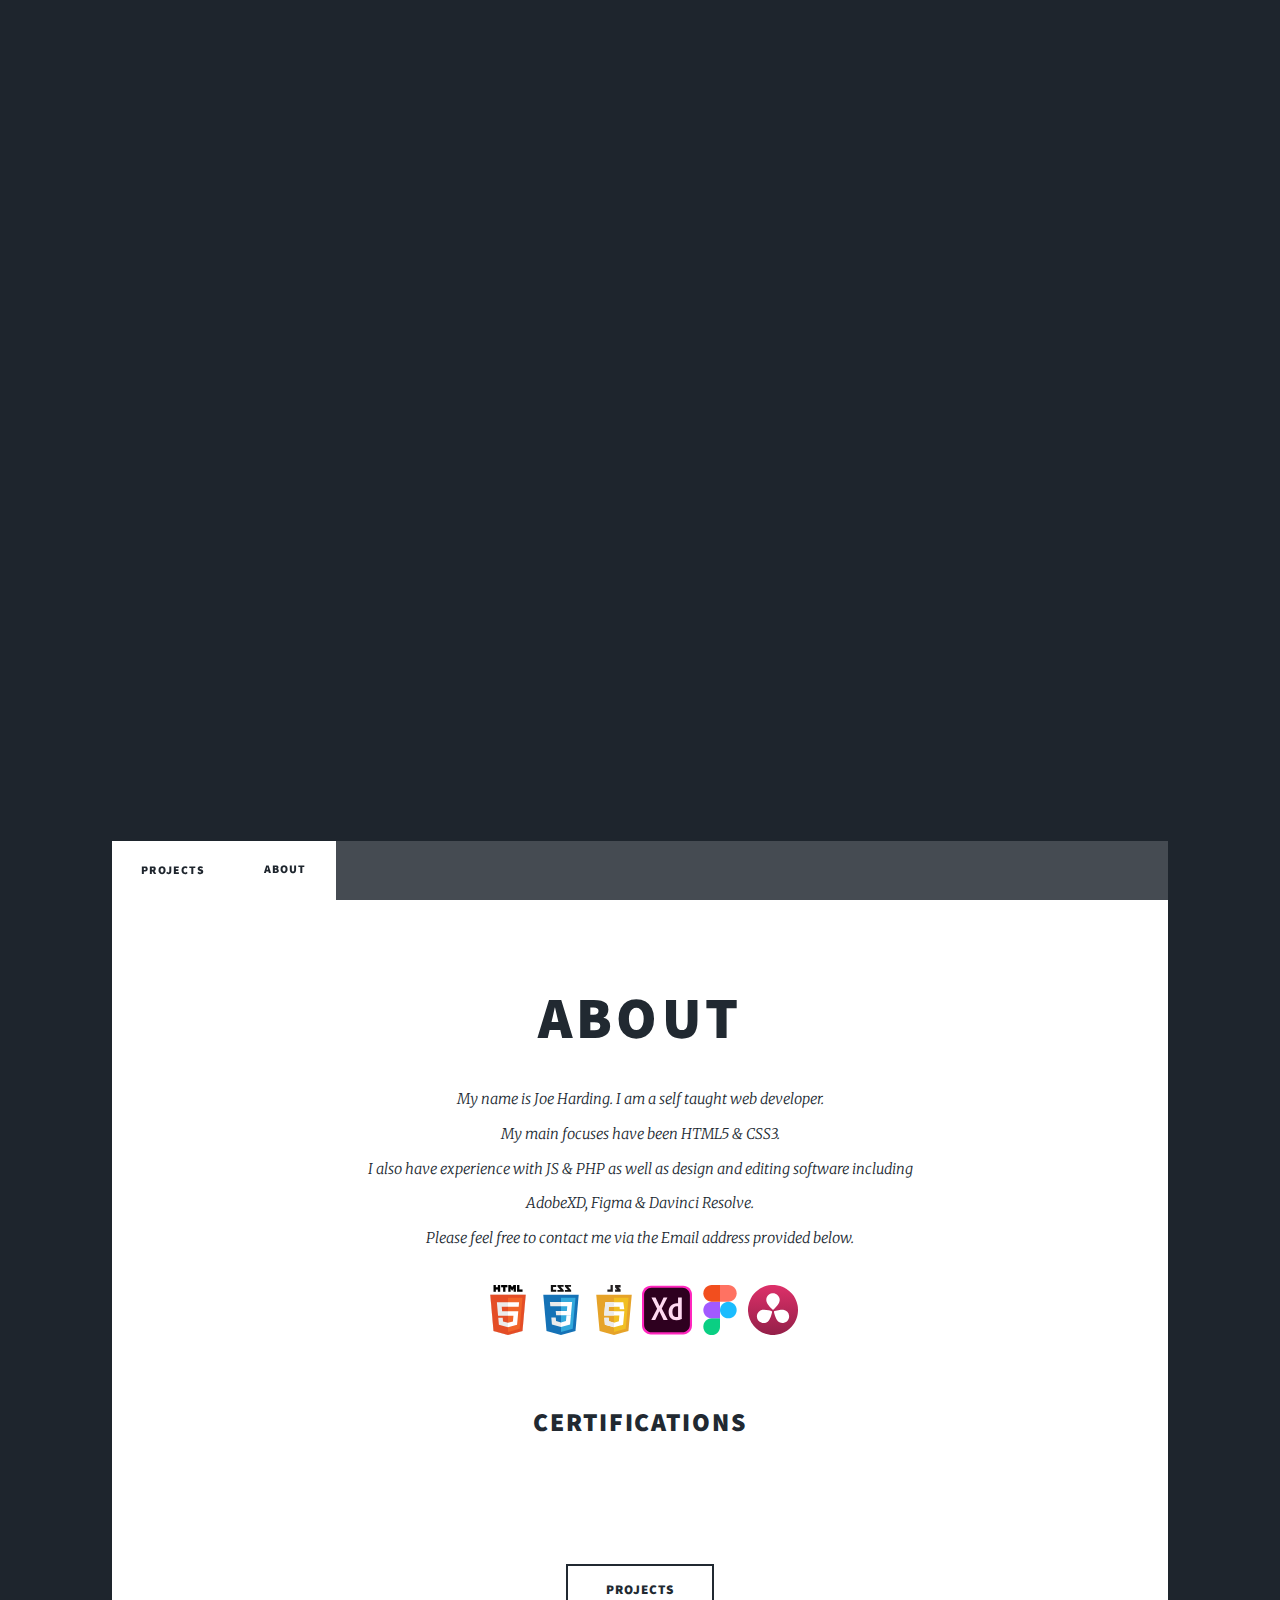
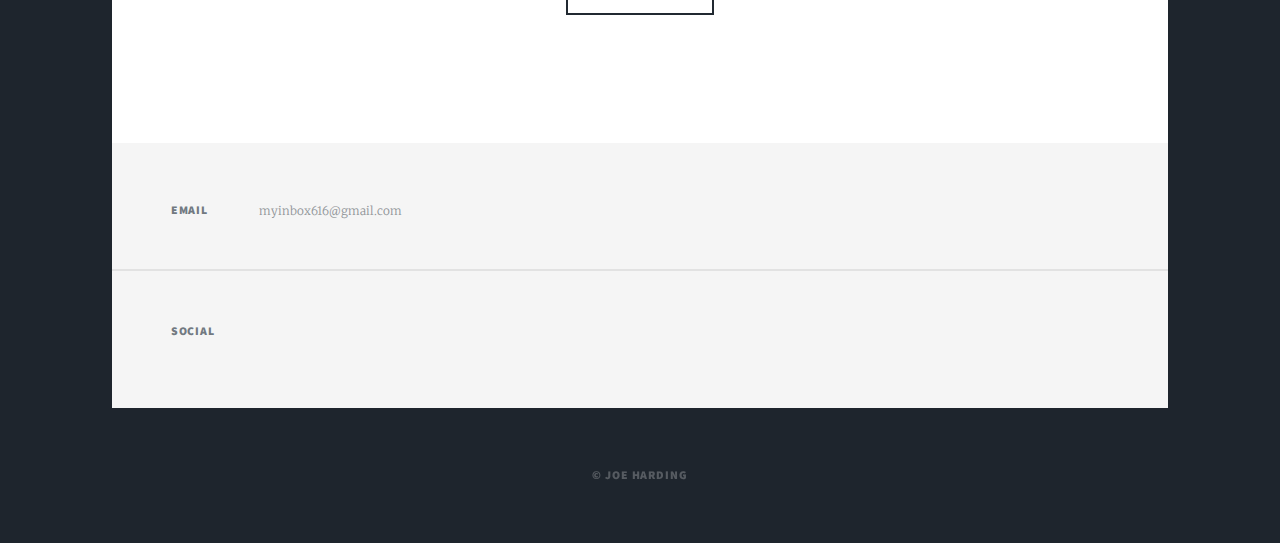
==== commit e0e36086: "Add files via upload" ====
--- a/about.html
+++ b/about.html
@@ -49,9 +49,10 @@
 						<!-- Featured Post -->
 							<article class="post featured">
 								<header class="major">
-									<h2>Hello</h2>
+									<h2>about</h2>
 									    <p>My name is Joe Harding. I am a self taught web developer. <br>
-											My main focuses have been HTML5 & CSS3. <br> I also have experience with JS & PHP as well as design and editing software including <br> AdobeXD, Figma & Davinci Resolve. 
+											My main focuses have been HTML5 & CSS3. <br> I also have experience with JS & PHP as well as design and editing software including <br> AdobeXD, Figma & Davinci Resolve.
+											<br> Please feel free to contact me via the Email address provided below.
 											<div class="icons2">
 												<img src="images/html5.svg" alt="" height="50px" width=50px>
 												<img src="images/css3.svg" alt="" height="50px" width=50px>
@@ -60,7 +61,7 @@
 												<img src="images/figma-1.svg" alt="" height="50px" width=50px>
 												<img src="images/davinci-resolve-12.svg" alt="" height="50px" width=50px>
 											</div>
-										<p> Please feel free to contact me via the Email address provided below.</p>
+										
 									    </p>
 								</header>
 								<h2 class="certifications">Certifications</h2>
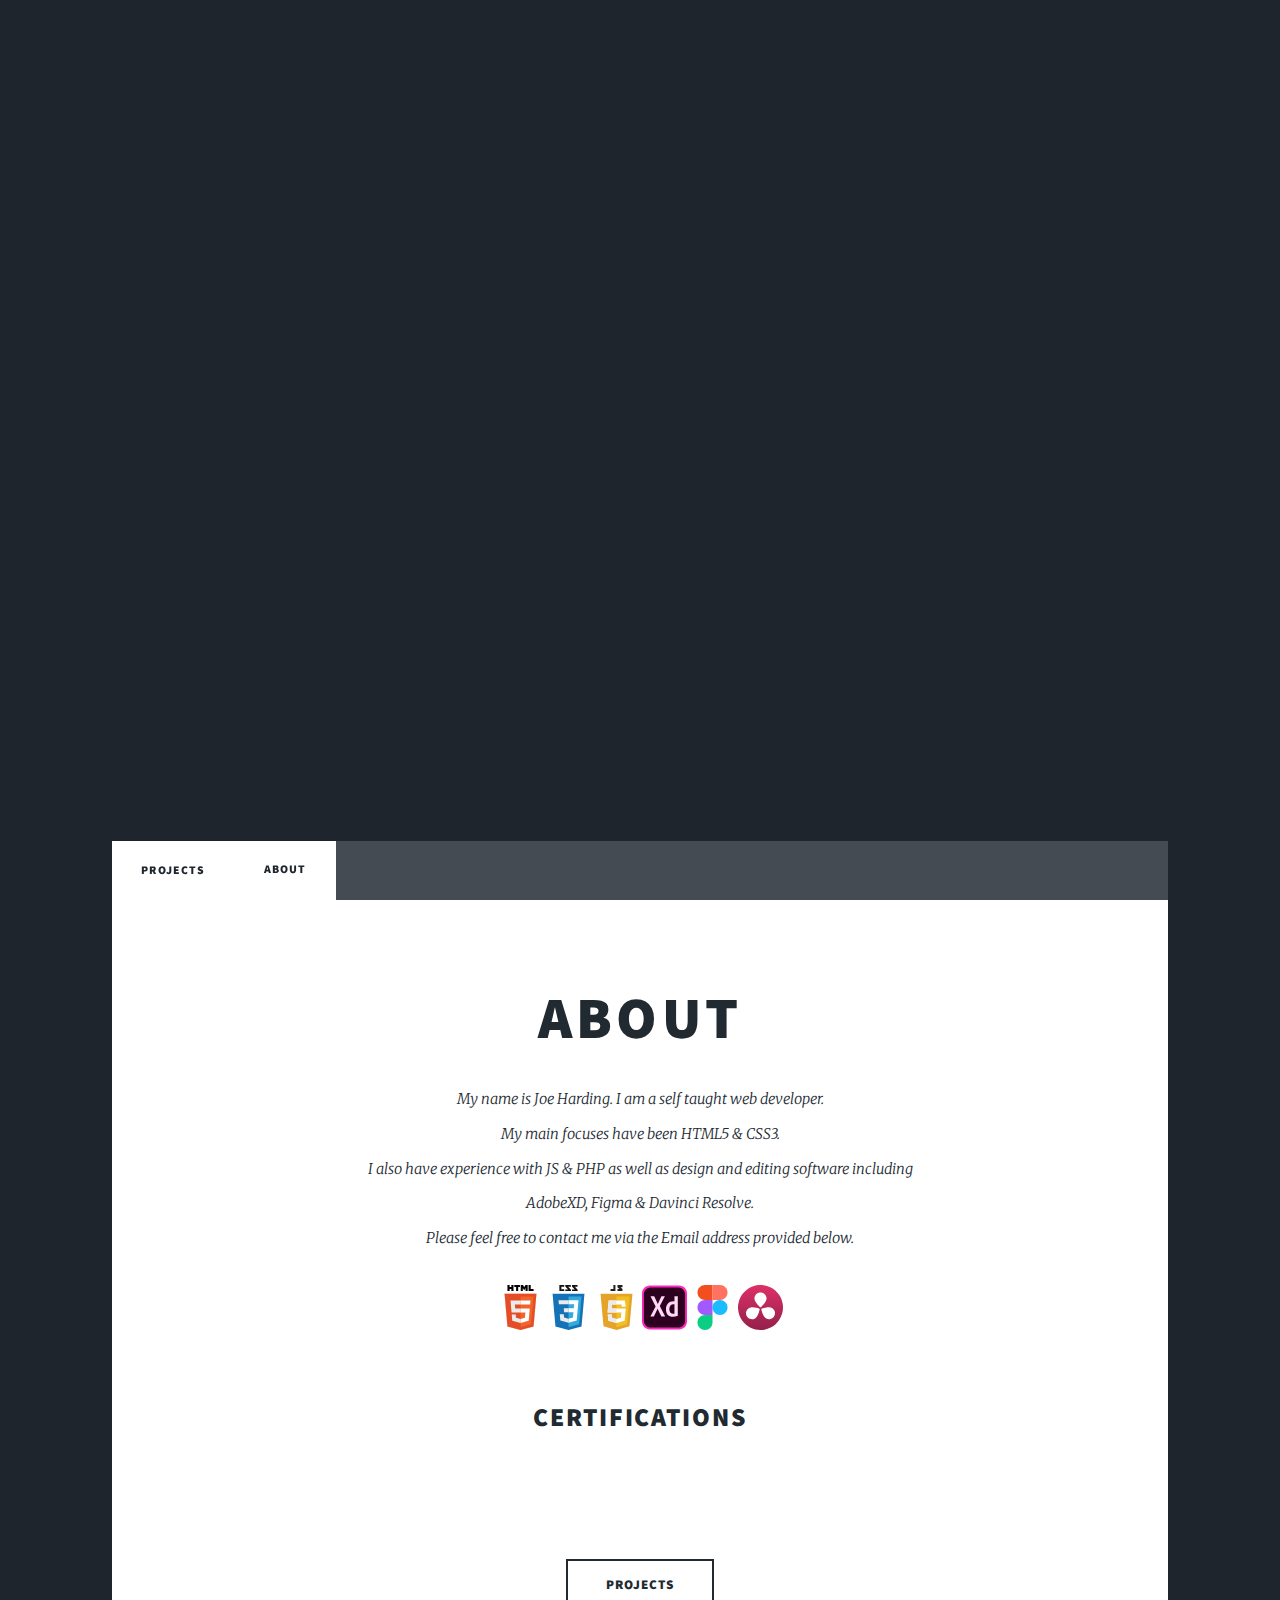
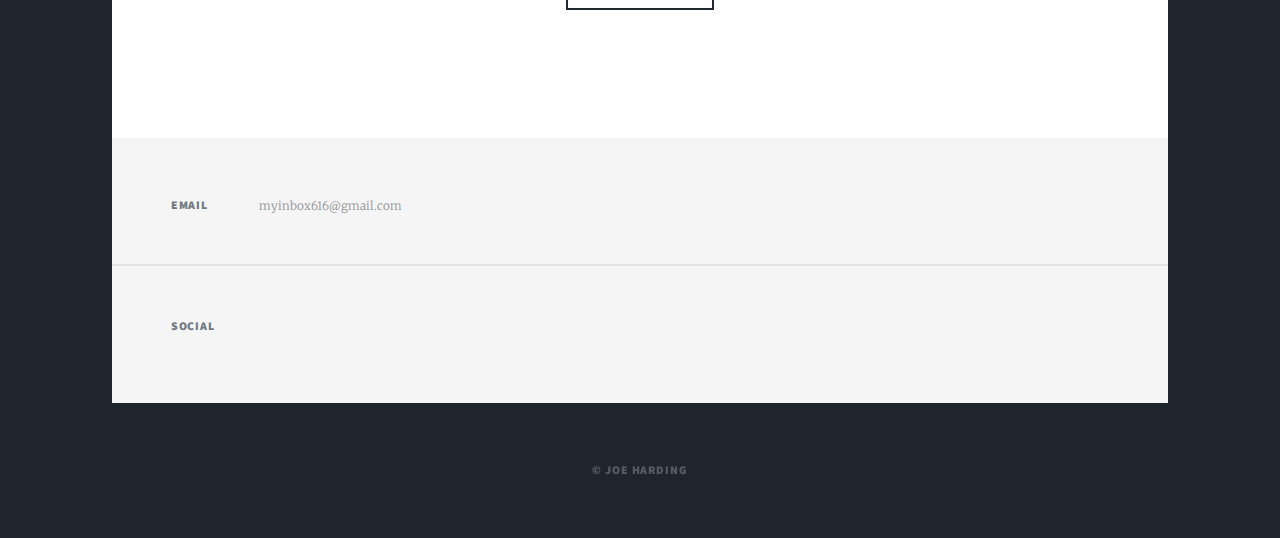
==== commit 5a53162f: "Add files via upload" ====
--- a/about.html
+++ b/about.html
@@ -54,12 +54,12 @@
 											My main focuses have been HTML5 & CSS3. <br> I also have experience with JS & PHP as well as design and editing software including <br> AdobeXD, Figma & Davinci Resolve.
 											<br> Please feel free to contact me via the Email address provided below.
 											<div class="icons2">
-												<img src="images/html5.svg" alt="" height="50px" width=50px>
-												<img src="images/css3.svg" alt="" height="50px" width=50px>
-												<img src="images/javascript-4.svg" alt="" height="50px" width=50px>
-												<img src="images/Adobe_XD_CC_icon.svg" alt="" height="50px" width=50px>
-												<img src="images/figma-1.svg" alt="" height="50px" width=50px>
-												<img src="images/davinci-resolve-12.svg" alt="" height="50px" width=50px>
+												<img src="images/html5.svg" alt="" height="45px" width=45px>
+												<img src="images/css3.svg" alt="" height="45px" width=45px>
+												<img src="images/javascript-4.svg" alt="" height="45px" width=45px>
+												<img src="images/Adobe_XD_CC_icon.svg" alt="" height="45px" width=45px>
+												<img src="images/figma-1.svg" alt="" height="45px" width=45px>
+												<img src="images/davinci-resolve-12.svg" alt="" height="45px" width=45px>
 											</div>
 										
 									    </p>
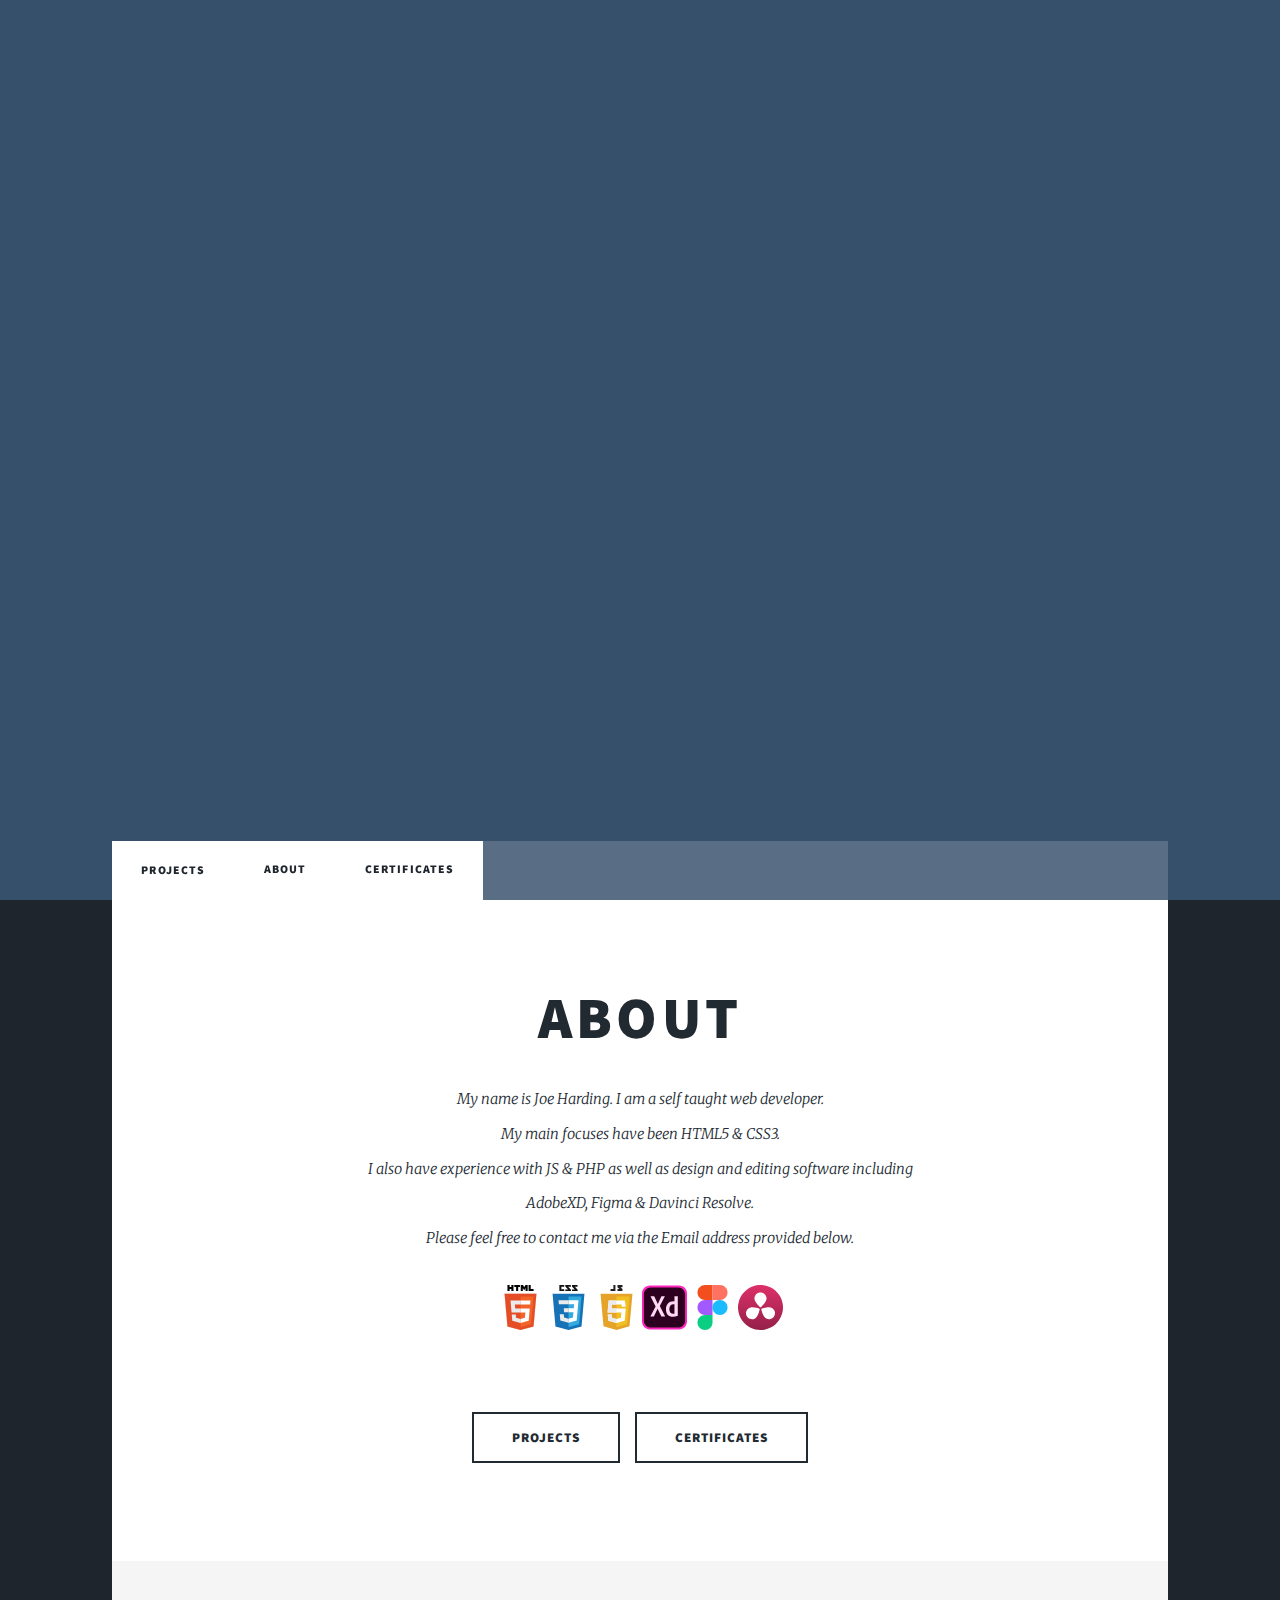
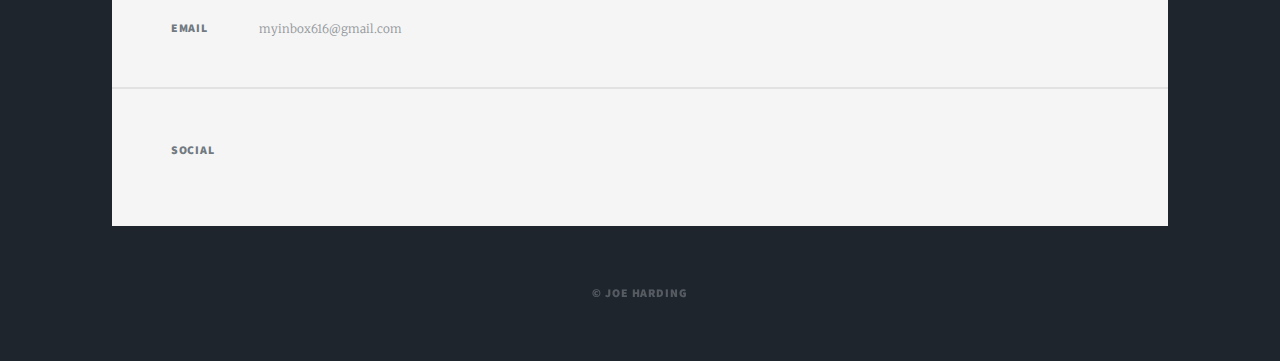
==== commit 0be80c76: "Add files via upload" ====
--- a/about.html
+++ b/about.html
@@ -15,8 +15,7 @@
 
 				<!-- Intro -->
 					<div id="intro">
-						<h1>Joe<br />
-						Harding</h1>
+						<img src="images/Joe Harding.svg" alt="" height="">
 						<p> My Portfolio
 						<ul class="actions">
 							<li><a href="#header" class="button icon sA free, fully responsive HTML5 + CSS3 site template designed byolid solo fa-arrow-down scrolly">Continue</a></li>
@@ -33,6 +32,7 @@
 						<ul class="links">
 							<li class="active"><a href="index.html">PROJECTS</a></li>
 							<li class="active"><a href="about.html">ABOUT</a></li>
+							<li class="active"><a href="Certs.html">CERTIFICATES</a></li>
 						</ul>
 						<ul class="icons">
 							
@@ -64,10 +64,9 @@
 										
 									    </p>
 								</header>
-								<h2 class="certifications">Certifications</h2>
-								<a class="image fit"><img src="images/FreeCodeCamp Responsive Web Design Certification.JPG" alt="" /></a>
 								<ul class="actions special">
 									<li><a href="index.html" class="button large" id="aboutbutton">PROJECTS</a></li>
+									<li><a href="Certs.html" class="button large" id="aboutbutton">CERTIFICATES</a></li>
 								</ul>
 							</article>
 
--- a/assets/css/main.css
+++ b/assets/css/main.css
@@ -80,8 +80,8 @@
 }
 
 #aboutbutton{
-  margin-top: 50px;
-  margin-bottom: 40px;
+  margin-top: 10px;
+  margin-bottom: 10px;
 } 
 
 
@@ -3250,7 +3250,7 @@
 			width: 100%;
 			height: 100%;
 			background-color: #212931;
-			background-image: url("../../images/overlay.png"), linear-gradient(0deg, rgba(0, 0, 0, 0.1), rgba(0, 0, 0, 0.1)), url("../../images/code4.jpg");
+			background-image: url("../../images/portfolio\ background\ 1.jpg"), linear-gradient(0deg, rgba(0, 0, 0, 0.1), rgba(0, 0, 0, 0.1)), url("../../images/portfolio\ background\ 1.jpg");
 			background-size: auto,								auto,														100% auto;
 			background-position: center,								center,														top center;
 			background-repeat: repeat,								no-repeat,													no-repeat;
@@ -3274,7 +3274,7 @@
 			-webkit-transition-delay: 0.75s;
 			-ms-transition-delay: 0.75s;
 			transition-delay: 0.75s;
-			background: #1e252d;
+			background: #364F6B;
 			content: '';
 			display: block;
 			height: 100%;
@@ -3300,7 +3300,7 @@
 /* Intro */
 
 	#intro {
-		color: #ffffff;
+		color: #18BFEF;
 		padding: 8rem 4rem 6rem 4rem ;
 		-moz-align-items: center;
 		-webkit-align-items: center;
@@ -3401,9 +3401,8 @@
 					background-color: #18bfef;
 				}
 
-		#intro h1 {
-			font-size: 5rem;
-			line-height: 1;
+		#intro img {
+			padding-bottom: 3rem;
 		}
 
 		#intro p {
@@ -3468,7 +3467,7 @@
 		@media screen and (max-width: 980px) {
 
 			#intro {
-				padding: 4rem 4rem 2rem 4rem ;
+				padding: 10rem 4rem 5rem 4rem ;
 				min-height: 90vh;
 			}
 
@@ -3482,17 +3481,15 @@
 
 		}
 
-		@media screen and (max-width: 736px) {
+		@media screen and (max-width: 780px) {
 
 			#intro {
-				padding: 3rem 2rem 1rem 2rem ;
+				padding: 10rem 2rem 10rem 2rem ;
 				min-height: 80vh;
 			}
 
-				#intro h1 {
-					font-size: 3.25rem;
-					line-height: 1.1;
-					margin-bottom: 1rem;
+				#intro img {
+					width: 340px;
 				}
 
 				#intro p {
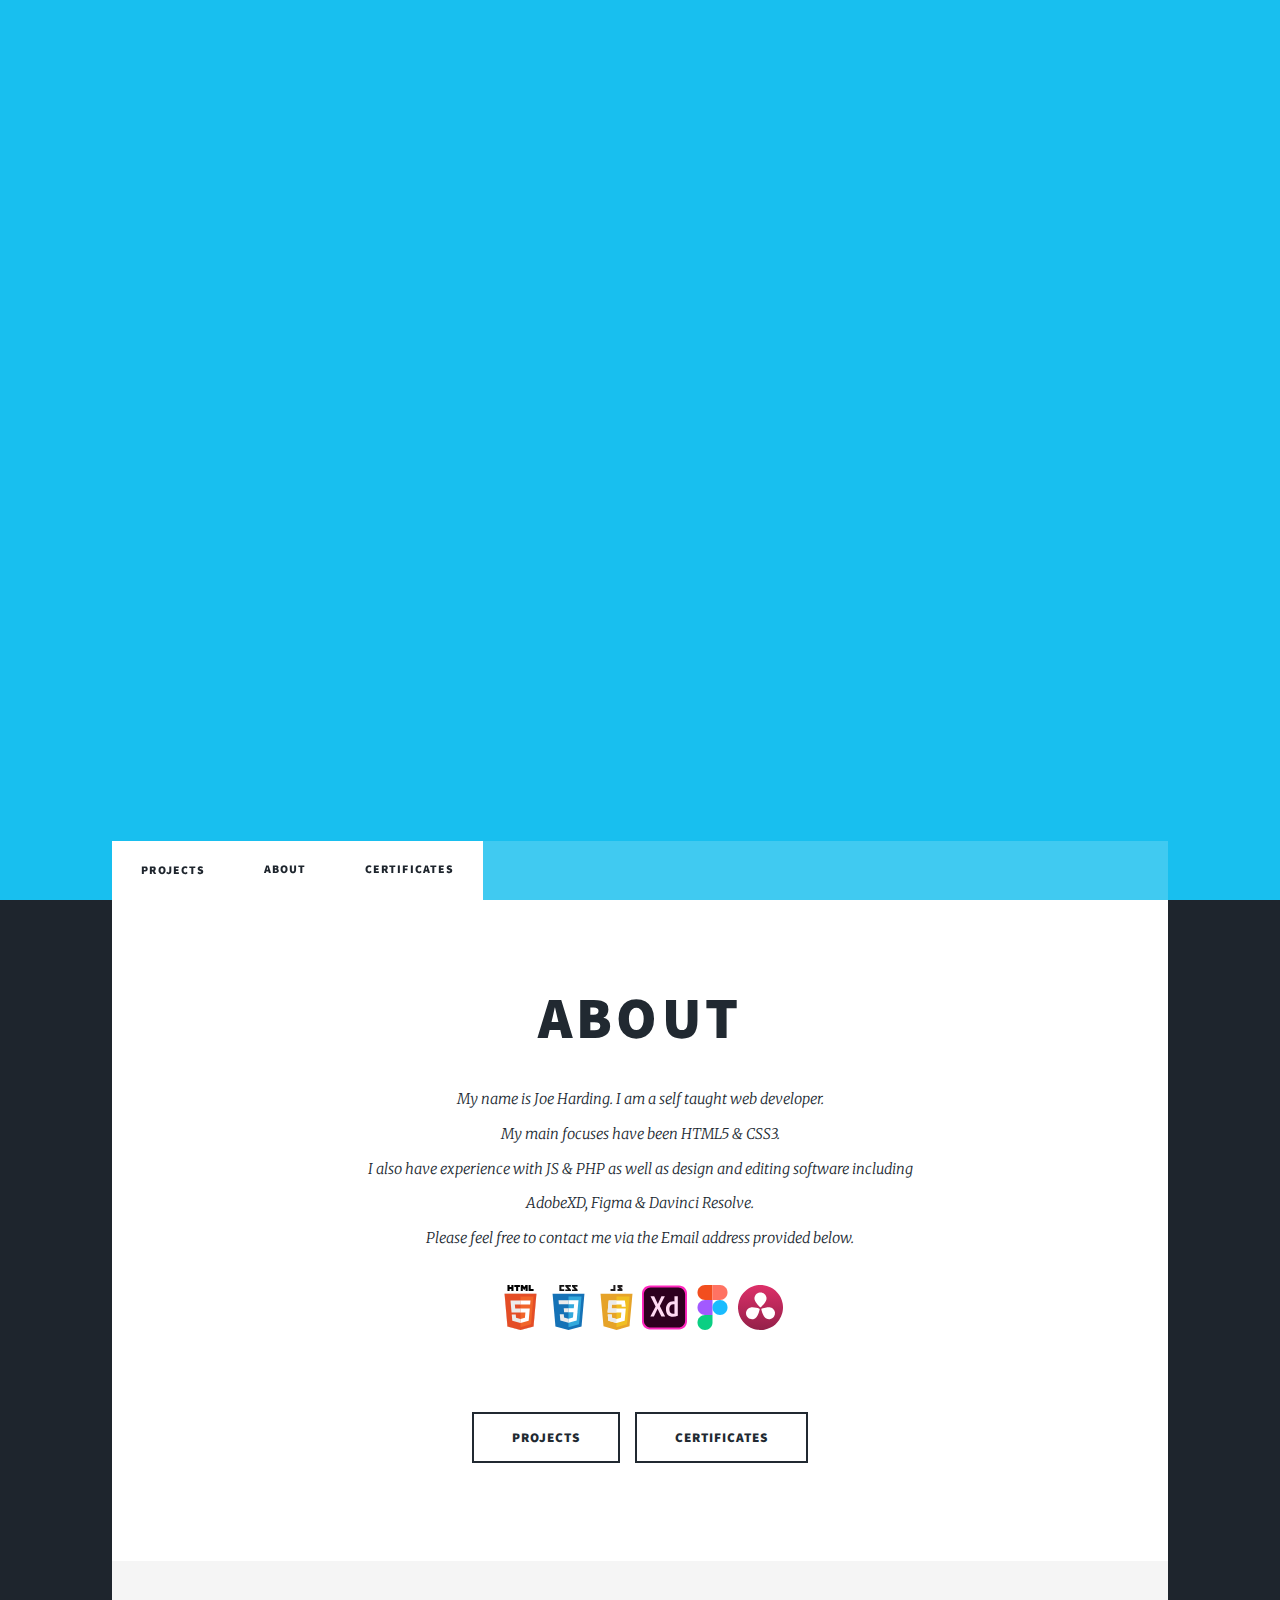
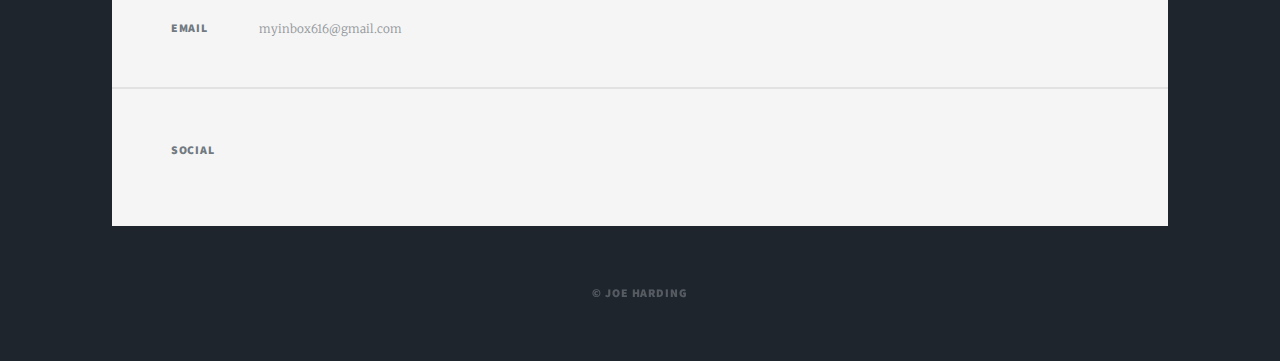
==== commit 3d298539: "Add files via upload" ====
--- a/about.html
+++ b/about.html
@@ -15,7 +15,8 @@
 
 				<!-- Intro -->
 					<div id="intro">
-						<img src="images/Joe Harding.svg" alt="" height="">
+						<h1>Joe<br />
+							Harding</h1>
 						<p> My Portfolio
 						<ul class="actions">
 							<li><a href="#header" class="button icon sA free, fully responsive HTML5 + CSS3 site template designed byolid solo fa-arrow-down scrolly">Continue</a></li>
--- a/assets/css/main.css
+++ b/assets/css/main.css
@@ -3274,7 +3274,7 @@
 			-webkit-transition-delay: 0.75s;
 			-ms-transition-delay: 0.75s;
 			transition-delay: 0.75s;
-			background: #364F6B;
+			background: #18bfef;
 			content: '';
 			display: block;
 			height: 100%;
@@ -3300,7 +3300,7 @@
 /* Intro */
 
 	#intro {
-		color: #18BFEF;
+		color: white;
 		padding: 8rem 4rem 6rem 4rem ;
 		-moz-align-items: center;
 		-webkit-align-items: center;
@@ -3484,12 +3484,13 @@
 		@media screen and (max-width: 780px) {
 
 			#intro {
-				padding: 10rem 2rem 10rem 2rem ;
+				padding: 10rem 4rem 5rem 4rem ;
 				min-height: 80vh;
 			}
 
-				#intro img {
+				#intro h1 {
 					width: 340px;
+					
 				}
 
 				#intro p {
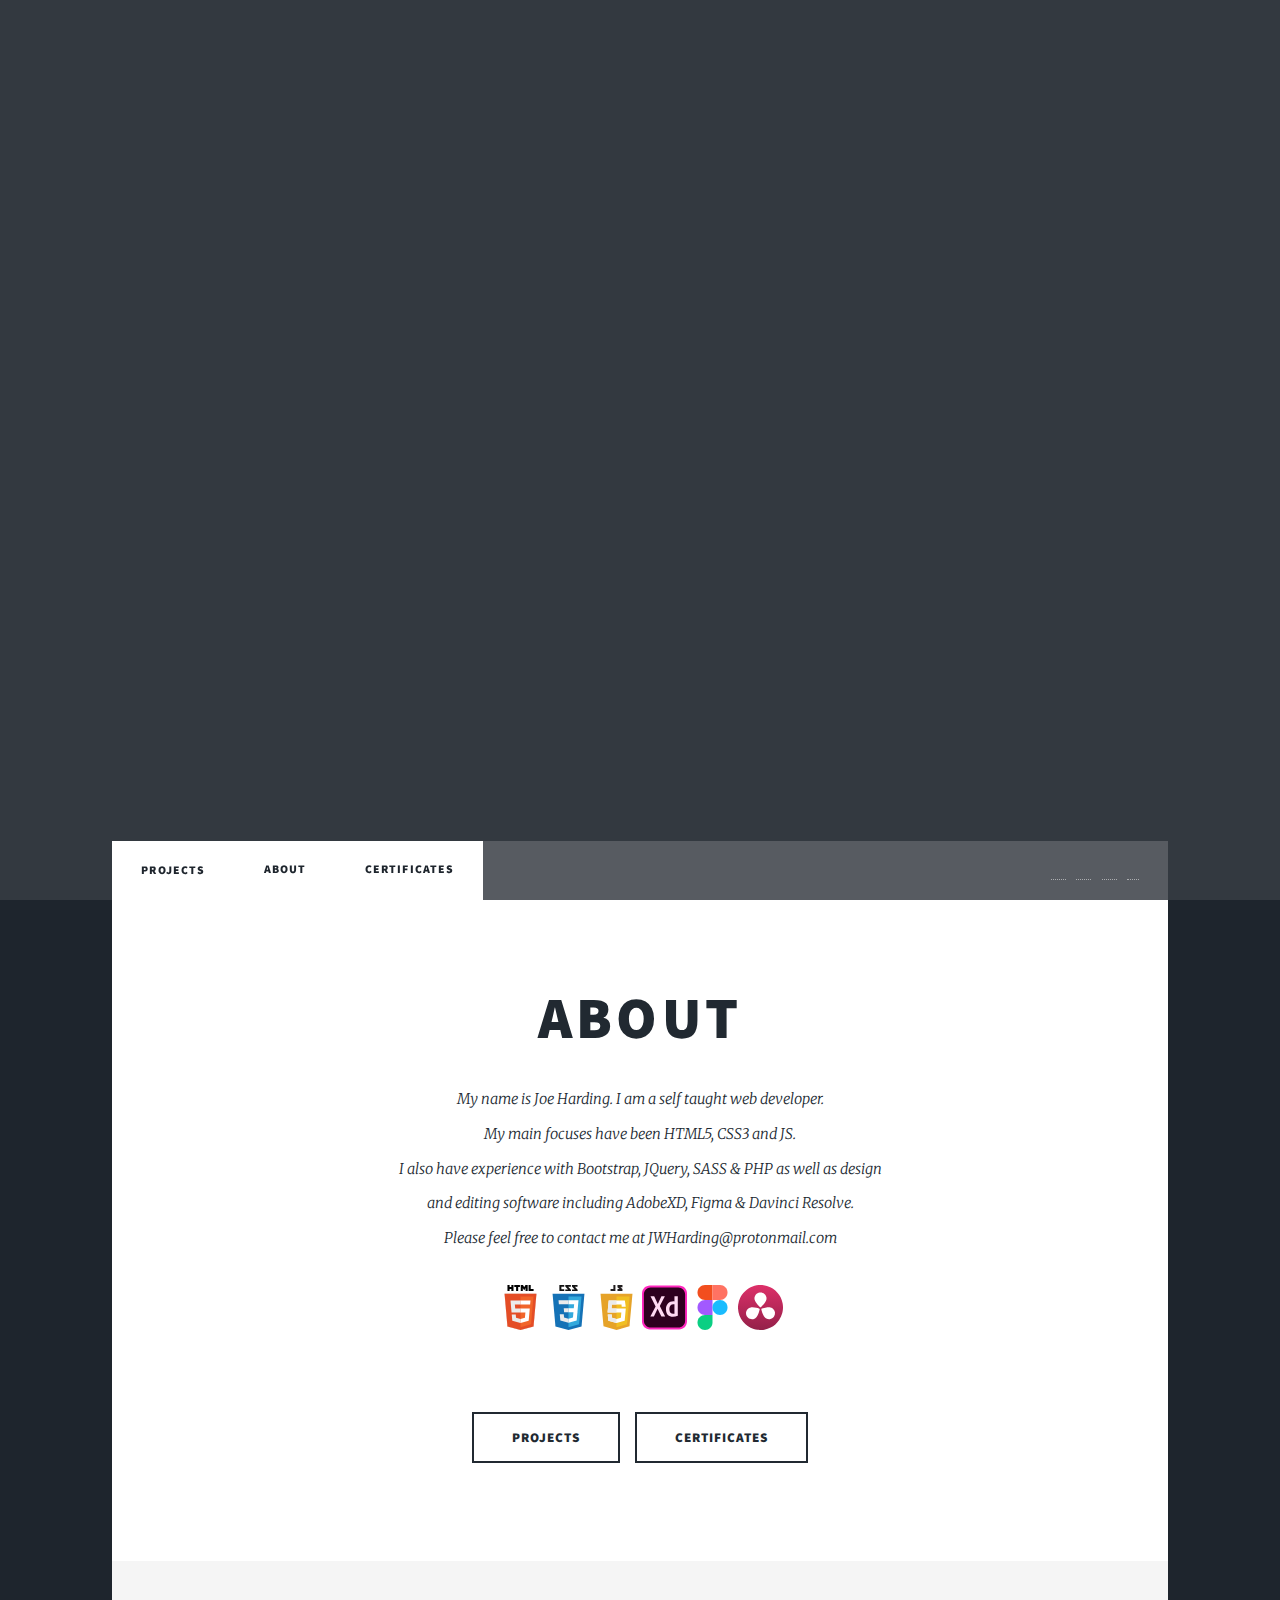
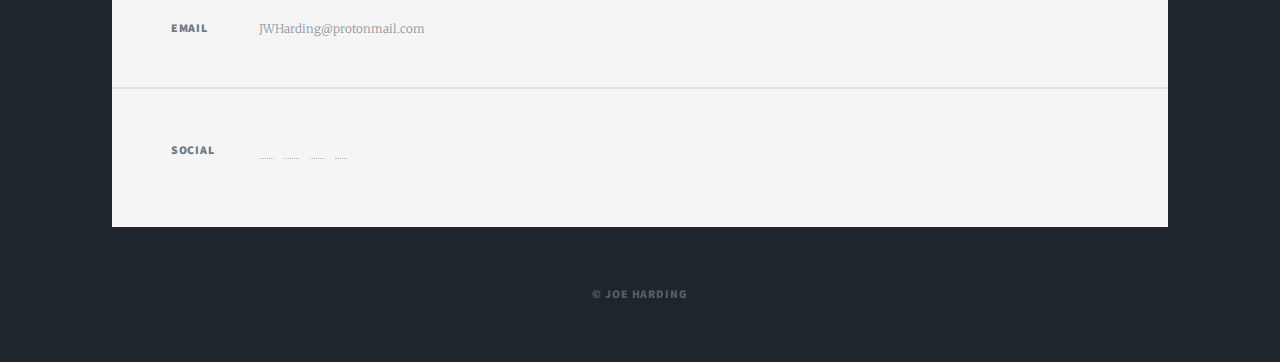
==== commit 9ef260db: "updated about section" ====
--- a/about.html
+++ b/about.html
@@ -52,8 +52,9 @@
 								<header class="major">
 									<h2>about</h2>
 									    <p>My name is Joe Harding. I am a self taught web developer. <br>
-											My main focuses have been HTML5 & CSS3. <br> I also have experience with JS & PHP as well as design and editing software including <br> AdobeXD, Figma & Davinci Resolve.
-											<br> Please feel free to contact me via the Email address provided below.
+											My main focuses have been HTML5, CSS3 and JS. <br> I also have experience with Bootstrap, JQuery, SASS & PHP as well as design  
+											<br> and editing software including AdobeXD, Figma & Davinci Resolve.
+											<br> Please feel free to contact me at JWHarding@protonmail.com
 											<div class="icons2">
 												<img src="images/html5.svg" alt="" height="45px" width=45px>
 												<img src="images/css3.svg" alt="" height="45px" width=45px>
@@ -83,7 +84,7 @@
 						<section class="split contact">
 							<section class="alt">
 								<h3>Email</h3>
-								<p>myinbox616@gmail.com</p>
+								<p>JWHarding@protonmail.com</p>
 							</section>
 							<section>
 								<h3>Social</h3>
--- a/assets/css/main.css
+++ b/assets/css/main.css
@@ -3274,7 +3274,7 @@
 			-webkit-transition-delay: 0.75s;
 			-ms-transition-delay: 0.75s;
 			transition-delay: 0.75s;
-			background: #18bfef;
+			background: #ffffff18;
 			content: '';
 			display: block;
 			height: 100%;
--- a/assets/css/noscript.css
+++ b/assets/css/noscript.css
@@ -0,0 +1,36 @@
+@import url(font-awesome.min.css);
+
+/*
+	Massively by HTML5 UP
+	html5up.net | @ajlkn
+	Free for personal and commercial use under the CCA 3.0 license (html5up.net/license)
+*/
+
+/* Wrapper */
+
+	#wrapper {
+		background-color: #212931;
+		background-image: url("../../images/overlay.png"), linear-gradient(0deg, rgba(0, 0, 0, 0.1), rgba(0, 0, 0, 0.1)), url("../../images/code4.jpg");
+		background-size: auto,								auto,														100% auto;
+		background-position: center,								center,														top center;
+		background-repeat: repeat,								no-repeat,													no-repeat;
+		background-attachment: fixed,								fixed,														fixed;
+	}
+
+		#wrapper.fade-in:before {
+			display: none;
+		}
+
+/* Intro */
+
+	body.is-preload #intro {
+		opacity: 1;
+	}
+
+		body.is-preload #intro:not(.hidden) + #header + #nav {
+			-moz-transform: none;
+			-webkit-transform: none;
+			-ms-transform: none;
+			transform: none;
+			opacity: 1;
+		}